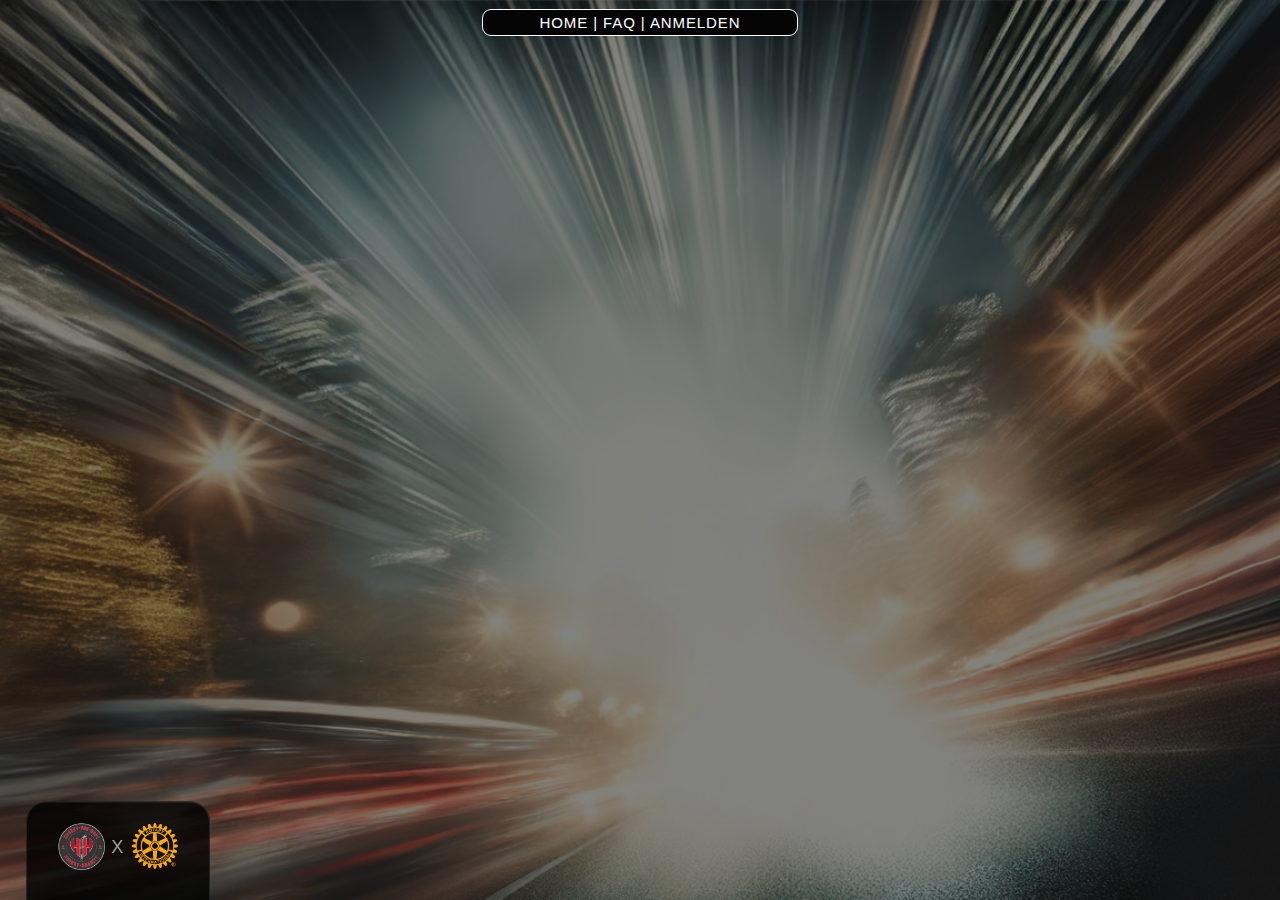
==== datenschutz.html @ 4a98367e "Website" ====
<!DOCTYPE html>
<html>
  <head>
    <meta charset="utf-8" />
    <meta name="viewport" content="width=device-width, initial-scale=1.0" />
    <title>GloryBizarre</title>
    <link rel="stylesheet" href="style.css" />
    <script src="/js/jquery.js" type="text/javascript"></script>
  </head>

  <body class="subpage">
    <div id="nav">
      <div class="mobileburger">≡</div>
      <div class="nav-items">
        <a href="/index.html">Home</a>
        |
        <a href="#faq">FAQ</a>
        |
        <a href="#anmeldung">Anmelden</a>
      </div>
    </div>
    <a href="/index.html">
      <nav>
        <img src="./assets/h4h.png" alt="Hockey for Hope Logo" />X
        <img src="./assets/rotary.png" alt="Rotary Logo" />
      </nav>
    </a>
    <section id="content">
      <div id="header-slider" class="full-width">
        <div
          class="slider-item"
          style="background-image: url('./assets/Background-1.jpg')"
        >
          <div class="overlay"></div>
          <div class="header-wrapper">
            <h2 style="height: 80svh">Datenschutz<span>Deine Daten</span></h2>
          </div>
        </div>
      </div>
      <div>
        <div
          class="inner-content"
          style="min-height: 100svh; padding-top: 15svh"
        >
          <h2 style="hyphens: auto; width: 100%">Datenschutz</h2>
          <h3>Allgemeine Hinweise</h3>
          <p>
            Die folgenden Hinweise geben einen einfachen &Uuml;berblick
            dar&uuml;ber, was mit Ihren personenbezogenen Daten passiert, wenn
            Sie diese Website besuchen. Personenbezogene Daten sind alle Daten,
            mit denen Sie pers&ouml;nlich identifiziert werden k&ouml;nnen.
            Ausf&uuml;hrliche Informationen zum Thema Datenschutz entnehmen Sie
            unserer unter diesem Text aufgef&uuml;hrten
            Datenschutzerkl&auml;rung.
          </p>
          <h3>Datenerfassung auf dieser Website</h3>
          <h4>
            Wer ist verantwortlich f&uuml;r die Datenerfassung auf dieser
            Website?
          </h4>
          <p>
            Die Datenverarbeitung auf dieser Website erfolgt durch den
            Websitebetreiber. Dessen Kontaktdaten k&ouml;nnen Sie dem Abschnitt
            &bdquo;Hinweis zur Verantwortlichen Stelle&ldquo; in dieser
            Datenschutzerkl&auml;rung entnehmen.
          </p>
          <h4>Wie erfassen wir Ihre Daten?</h4>
          <p>
            Ihre Daten werden zum einen dadurch erhoben, dass Sie uns diese
            mitteilen. Hierbei kann es sich z.&nbsp;B. um Daten handeln, die Sie
            in ein Kontaktformular eingeben.
          </p>
          <p>
            Andere Daten werden automatisch oder nach Ihrer Einwilligung beim
            Besuch der Website durch unsere IT-Systeme erfasst. Das sind vor
            allem technische Daten (z.&nbsp;B. Internetbrowser, Betriebssystem
            oder Uhrzeit des Seitenaufrufs). Die Erfassung dieser Daten erfolgt
            automatisch, sobald Sie diese Website betreten.
          </p>
          <h4>Wof&uuml;r nutzen wir Ihre Daten?</h4>
          <p>
            Ein Teil der Daten wird erhoben, um eine fehlerfreie Bereitstellung
            der Website zu gew&auml;hrleisten. Andere Daten k&ouml;nnen zur
            Analyse Ihres Nutzerverhaltens verwendet werden.
          </p>
          <h4>Welche Rechte haben Sie bez&uuml;glich Ihrer Daten?</h4>
          <p>
            Sie haben jederzeit das Recht, unentgeltlich Auskunft &uuml;ber
            Herkunft, Empf&auml;nger und Zweck Ihrer gespeicherten
            personenbezogenen Daten zu erhalten. Sie haben au&szlig;erdem ein
            Recht, die Berichtigung oder L&ouml;schung dieser Daten zu
            verlangen. Wenn Sie eine Einwilligung zur Datenverarbeitung erteilt
            haben, k&ouml;nnen Sie diese Einwilligung jederzeit f&uuml;r die
            Zukunft widerrufen. Au&szlig;erdem haben Sie das Recht, unter
            bestimmten Umst&auml;nden die Einschr&auml;nkung der Verarbeitung
            Ihrer personenbezogenen Daten zu verlangen. Des Weiteren steht Ihnen
            ein Beschwerderecht bei der zust&auml;ndigen Aufsichtsbeh&ouml;rde
            zu.
          </p>
          <p>
            Hierzu sowie zu weiteren Fragen zum Thema Datenschutz k&ouml;nnen
            Sie sich jederzeit an uns wenden.
          </p>
          <h3>2. Hosting</h3>
          <p>Wir hosten die Inhalte unserer Website bei folgendem Anbieter:</p>
          <h3>DomainFactory</h3>
          <p>
            Anbieter ist die DomainFactory GmbH, c/o WeWork, Neuturmstra&szlig;e
            5, 80331 M&uuml;nchen (nachfolgend DomainFactory). Wenn Sie unsere
            Website besuchen, erfasst DomainFactory verschiedene Logfiles
            inklusive Ihrer IP-Adressen.
          </p>
          <p>
            Details entnehmen Sie der Datenschutzerkl&auml;rung von
            DomainFactory:
            <a
              href="https://www.df.eu/de/datenschutz/"
              target="_blank"
              rel="noopener noreferrer"
              >https://www.df.eu/de/datenschutz/</a
            >.
          </p>
          <p>
            Die Verwendung von DomainFactory erfolgt auf Grundlage von Art. 6
            Abs. 1 lit. f DSGVO. Wir haben ein berechtigtes Interesse an einer
            m&ouml;glichst zuverl&auml;ssigen Darstellung unserer Website.
            Sofern eine entsprechende Einwilligung abgefragt wurde, erfolgt die
            Verarbeitung ausschlie&szlig;lich auf Grundlage von Art. 6 Abs. 1
            lit. a DSGVO und &sect; 25 Abs. 1 TTDSG, soweit die Einwilligung die
            Speicherung von Cookies oder den Zugriff auf Informationen im
            Endger&auml;t des Nutzers (z.&nbsp;B. f&uuml;r
            Device-Fingerprinting) im Sinne des TTDSG umfasst. Die Einwilligung
            ist jederzeit widerrufbar.
          </p>

          <h4>Auftragsverarbeitung</h4>
          <p>
            Wir haben einen Vertrag &uuml;ber Auftragsverarbeitung (AVV) zur
            Nutzung des oben genannten Dienstes geschlossen. Hierbei handelt es
            sich um einen datenschutzrechtlich vorgeschriebenen Vertrag, der
            gew&auml;hrleistet, dass dieser die personenbezogenen Daten unserer
            Websitebesucher nur nach unseren Weisungen und unter Einhaltung der
            DSGVO verarbeitet.
          </p>
          <h3>3. Allgemeine Hinweise und Pflicht&shy;informationen</h3>
          <h3>Datenschutz</h3>
          <p>
            Die Betreiber dieser Seiten nehmen den Schutz Ihrer
            pers&ouml;nlichen Daten sehr ernst. Wir behandeln Ihre
            personenbezogenen Daten vertraulich und entsprechend den
            gesetzlichen Datenschutzvorschriften sowie dieser
            Datenschutzerkl&auml;rung.
          </p>
          <p>
            Wenn Sie diese Website benutzen, werden verschiedene
            personenbezogene Daten erhoben. Personenbezogene Daten sind Daten,
            mit denen Sie pers&ouml;nlich identifiziert werden k&ouml;nnen. Die
            vorliegende Datenschutzerkl&auml;rung erl&auml;utert, welche Daten
            wir erheben und wof&uuml;r wir sie nutzen. Sie erl&auml;utert auch,
            wie und zu welchem Zweck das geschieht.
          </p>
          <p>
            Wir weisen darauf hin, dass die Daten&uuml;bertragung im Internet
            (z.&nbsp;B. bei der Kommunikation per E-Mail) Sicherheitsl&uuml;cken
            aufweisen kann. Ein l&uuml;ckenloser Schutz der Daten vor dem
            Zugriff durch Dritte ist nicht m&ouml;glich.
          </p>
          <h3>Hinweis zur verantwortlichen Stelle</h3>
          <p>
            Die verantwortliche Stelle f&uuml;r die Datenverarbeitung auf dieser
            Website ist:
          </p>
          <p>
            Andreas Suldinger<br />
            M&uuml;hlstra&szlig;e 29a<br />
            82496 Oberau
          </p>

          <p>
            Telefon: +49 163 6517137<br />
            E-Mail: contact@glory-bizarre.eu
          </p>
          <p>
            Verantwortliche Stelle ist die nat&uuml;rliche oder juristische
            Person, die allein oder gemeinsam mit anderen &uuml;ber die Zwecke
            und Mittel der Verarbeitung von personenbezogenen Daten (z.&nbsp;B.
            Namen, E-Mail-Adressen o. &Auml;.) entscheidet.
          </p>

          <h3>Speicherdauer</h3>
          <p>
            Soweit innerhalb dieser Datenschutzerkl&auml;rung keine speziellere
            Speicherdauer genannt wurde, verbleiben Ihre personenbezogenen Daten
            bei uns, bis der Zweck f&uuml;r die Datenverarbeitung entf&auml;llt.
            Wenn Sie ein berechtigtes L&ouml;schersuchen geltend machen oder
            eine Einwilligung zur Datenverarbeitung widerrufen, werden Ihre
            Daten gel&ouml;scht, sofern wir keine anderen rechtlich
            zul&auml;ssigen Gr&uuml;nde f&uuml;r die Speicherung Ihrer
            personenbezogenen Daten haben (z.&nbsp;B. steuer- oder
            handelsrechtliche Aufbewahrungsfristen); im letztgenannten Fall
            erfolgt die L&ouml;schung nach Fortfall dieser Gr&uuml;nde.
          </p>
          <h3>
            Allgemeine Hinweise zu den Rechtsgrundlagen der Datenverarbeitung
            auf dieser Website
          </h3>
          <p>
            Sofern Sie in die Datenverarbeitung eingewilligt haben, verarbeiten
            wir Ihre personenbezogenen Daten auf Grundlage von Art. 6 Abs. 1
            lit. a DSGVO bzw. Art. 9 Abs. 2 lit. a DSGVO, sofern besondere
            Datenkategorien nach Art. 9 Abs. 1 DSGVO verarbeitet werden. Im
            Falle einer ausdr&uuml;cklichen Einwilligung in die &Uuml;bertragung
            personenbezogener Daten in Drittstaaten erfolgt die
            Datenverarbeitung au&szlig;erdem auf Grundlage von Art. 49 Abs. 1
            lit. a DSGVO. Sofern Sie in die Speicherung von Cookies oder in den
            Zugriff auf Informationen in Ihr Endger&auml;t (z.&nbsp;B. via
            Device-Fingerprinting) eingewilligt haben, erfolgt die
            Datenverarbeitung zus&auml;tzlich auf Grundlage von &sect; 25 Abs. 1
            TTDSG. Die Einwilligung ist jederzeit widerrufbar. Sind Ihre Daten
            zur Vertragserf&uuml;llung oder zur Durchf&uuml;hrung
            vorvertraglicher Ma&szlig;nahmen erforderlich, verarbeiten wir Ihre
            Daten auf Grundlage des Art. 6 Abs. 1 lit. b DSGVO. Des Weiteren
            verarbeiten wir Ihre Daten, sofern diese zur Erf&uuml;llung einer
            rechtlichen Verpflichtung erforderlich sind auf Grundlage von Art. 6
            Abs. 1 lit. c DSGVO. Die Datenverarbeitung kann ferner auf Grundlage
            unseres berechtigten Interesses nach Art. 6 Abs. 1 lit. f DSGVO
            erfolgen. &Uuml;ber die jeweils im Einzelfall einschl&auml;gigen
            Rechtsgrundlagen wird in den folgenden Abs&auml;tzen dieser
            Datenschutzerkl&auml;rung informiert.
          </p>
          <h3>Empfänger von personenbezogenen Daten</h3>
          <p>
            Im Rahmen unserer Gesch&auml;ftst&auml;tigkeit arbeiten wir mit
            verschiedenen externen Stellen zusammen. Dabei ist teilweise auch
            eine &Uuml;bermittlung von personenbezogenen Daten an diese externen
            Stellen erforderlich. Wir geben personenbezogene Daten nur dann an
            externe Stellen weiter, wenn dies im Rahmen einer
            Vertragserf&uuml;llung erforderlich ist, wenn wir gesetzlich hierzu
            verpflichtet sind (z.&nbsp;B. Weitergabe von Daten an
            Steuerbeh&ouml;rden), wenn wir ein berechtigtes Interesse nach Art.
            6 Abs. 1 lit. f DSGVO an der Weitergabe haben oder wenn eine
            sonstige Rechtsgrundlage die Datenweitergabe erlaubt. Beim Einsatz
            von Auftragsverarbeitern geben wir personenbezogene Daten unserer
            Kunden nur auf Grundlage eines g&uuml;ltigen Vertrags &uuml;ber
            Auftragsverarbeitung weiter. Im Falle einer gemeinsamen Verarbeitung
            wird ein Vertrag &uuml;ber gemeinsame Verarbeitung geschlossen.
          </p>
          <h3>Widerruf Ihrer Einwilligung zur Datenverarbeitung</h3>
          <p>
            Viele Datenverarbeitungsvorg&auml;nge sind nur mit Ihrer
            ausdr&uuml;cklichen Einwilligung m&ouml;glich. Sie k&ouml;nnen eine
            bereits erteilte Einwilligung jederzeit widerrufen. Die
            Rechtm&auml;&szlig;igkeit der bis zum Widerruf erfolgten
            Datenverarbeitung bleibt vom Widerruf unber&uuml;hrt.
          </p>
          <h3>
            Widerspruchsrecht gegen die Datenerhebung in besonderen F&auml;llen
            sowie gegen Direktwerbung (Art. 21 DSGVO)
          </h3>
          <p>
            WENN DIE DATENVERARBEITUNG AUF GRUNDLAGE VON ART. 6 ABS. 1 LIT. E
            ODER F DSGVO ERFOLGT, HABEN SIE JEDERZEIT DAS RECHT, AUS
            GR&Uuml;NDEN, DIE SICH AUS IHRER BESONDEREN SITUATION ERGEBEN, GEGEN
            DIE VERARBEITUNG IHRER PERSONENBEZOGENEN DATEN WIDERSPRUCH
            EINZULEGEN; DIES GILT AUCH F&Uuml;R EIN AUF DIESE BESTIMMUNGEN
            GEST&Uuml;TZTES PROFILING. DIE JEWEILIGE RECHTSGRUNDLAGE, AUF DENEN
            EINE VERARBEITUNG BERUHT, ENTNEHMEN SIE DIESER
            DATENSCHUTZERKL&Auml;RUNG. WENN SIE WIDERSPRUCH EINLEGEN, WERDEN WIR
            IHRE BETROFFENEN PERSONENBEZOGENEN DATEN NICHT MEHR VERARBEITEN, ES
            SEI DENN, WIR K&Ouml;NNEN ZWINGENDE SCHUTZW&Uuml;RDIGE GR&Uuml;NDE
            F&Uuml;R DIE VERARBEITUNG NACHWEISEN, DIE IHRE INTERESSEN, RECHTE
            UND FREIHEITEN &Uuml;BERWIEGEN ODER DIE VERARBEITUNG DIENT DER
            GELTENDMACHUNG, AUS&Uuml;BUNG ODER VERTEIDIGUNG VON
            RECHTSANSPR&Uuml;CHEN (WIDERSPRUCH NACH ART. 21 ABS. 1 DSGVO).
          </p>
          <p>
            WERDEN IHRE PERSONENBEZOGENEN DATEN VERARBEITET, UM DIREKTWERBUNG ZU
            BETREIBEN, SO HABEN SIE DAS RECHT, JEDERZEIT WIDERSPRUCH GEGEN DIE
            VERARBEITUNG SIE BETREFFENDER PERSONENBEZOGENER DATEN ZUM ZWECKE
            DERARTIGER WERBUNG EINZULEGEN; DIES GILT AUCH F&Uuml;R DAS
            PROFILING, SOWEIT ES MIT SOLCHER DIREKTWERBUNG IN VERBINDUNG STEHT.
            WENN SIE WIDERSPRECHEN, WERDEN IHRE PERSONENBEZOGENEN DATEN
            ANSCHLIESSEND NICHT MEHR ZUM ZWECKE DER DIREKTWERBUNG VERWENDET
            (WIDERSPRUCH NACH ART. 21 ABS. 2 DSGVO).
          </p>
          <h3>
            Beschwerde&shy;recht bei der zust&auml;ndigen
            Aufsichts&shy;beh&ouml;rde
          </h3>
          <p>
            Im Falle von Verst&ouml;&szlig;en gegen die DSGVO steht den
            Betroffenen ein Beschwerderecht bei einer Aufsichtsbeh&ouml;rde,
            insbesondere in dem Mitgliedstaat ihres gew&ouml;hnlichen
            Aufenthalts, ihres Arbeitsplatzes oder des Orts des
            mutma&szlig;lichen Versto&szlig;es zu. Das Beschwerderecht besteht
            unbeschadet anderweitiger verwaltungsrechtlicher oder gerichtlicher
            Rechtsbehelfe.
          </p>
          <h3>Recht auf Daten&shy;&uuml;bertrag&shy;barkeit</h3>
          <p>
            Sie haben das Recht, Daten, die wir auf Grundlage Ihrer Einwilligung
            oder in Erf&uuml;llung eines Vertrags automatisiert verarbeiten, an
            sich oder an einen Dritten in einem g&auml;ngigen, maschinenlesbaren
            Format aush&auml;ndigen zu lassen. Sofern Sie die direkte
            &Uuml;bertragung der Daten an einen anderen Verantwortlichen
            verlangen, erfolgt dies nur, soweit es technisch machbar ist.
          </p>
          <h3>Auskunft, Berichtigung und L&ouml;schung</h3>
          <p>
            Sie haben im Rahmen der geltenden gesetzlichen Bestimmungen
            jederzeit das Recht auf unentgeltliche Auskunft &uuml;ber Ihre
            gespeicherten personenbezogenen Daten, deren Herkunft und
            Empf&auml;nger und den Zweck der Datenverarbeitung und ggf. ein
            Recht auf Berichtigung oder L&ouml;schung dieser Daten. Hierzu sowie
            zu weiteren Fragen zum Thema personenbezogene Daten k&ouml;nnen Sie
            sich jederzeit an uns wenden.
          </p>
          <h3>Recht auf Einschr&auml;nkung der Verarbeitung</h3>
          <p>
            Sie haben das Recht, die Einschr&auml;nkung der Verarbeitung Ihrer
            personenbezogenen Daten zu verlangen. Hierzu k&ouml;nnen Sie sich
            jederzeit an uns wenden. Das Recht auf Einschr&auml;nkung der
            Verarbeitung besteht in folgenden F&auml;llen:
          </p>

          <p>
            Wenn Sie die Richtigkeit Ihrer bei uns gespeicherten
            personenbezogenen Daten bestreiten, ben&ouml;tigen wir in der Regel
            Zeit, um dies zu &uuml;berpr&uuml;fen. F&uuml;r die Dauer der
            Pr&uuml;fung haben Sie das Recht, die Einschr&auml;nkung der
            Verarbeitung Ihrer personenbezogenen Daten zu verlangen.
          </p>
          <p>
            Wenn die Verarbeitung Ihrer personenbezogenen Daten
            unrechtm&auml;&szlig;ig geschah/geschieht, k&ouml;nnen Sie statt der
            L&ouml;schung die Einschr&auml;nkung der Datenverarbeitung
            verlangen.
          </p>
          <p>
            Wenn wir Ihre personenbezogenen Daten nicht mehr ben&ouml;tigen, Sie
            sie jedoch zur Aus&uuml;bung, Verteidigung oder Geltendmachung von
            Rechtsanspr&uuml;chen ben&ouml;tigen, haben Sie das Recht, statt der
            L&ouml;schung die Einschr&auml;nkung der Verarbeitung Ihrer
            personenbezogenen Daten zu verlangen.
          </p>
          <p>
            Wenn Sie einen Widerspruch nach Art. 21 Abs. 1 DSGVO eingelegt
            haben, muss eine Abw&auml;gung zwischen Ihren und unseren Interessen
            vorgenommen werden. Solange noch nicht feststeht, wessen Interessen
            &uuml;berwiegen, haben Sie das Recht, die Einschr&auml;nkung der
            Verarbeitung Ihrer personenbezogenen Daten zu verlangen.
          </p>

          <p>
            Wenn Sie die Verarbeitung Ihrer personenbezogenen Daten
            eingeschr&auml;nkt haben, d&uuml;rfen diese Daten &ndash; von ihrer
            Speicherung abgesehen &ndash; nur mit Ihrer Einwilligung oder zur
            Geltendmachung, Aus&uuml;bung oder Verteidigung von
            Rechtsanspr&uuml;chen oder zum Schutz der Rechte einer anderen
            nat&uuml;rlichen oder juristischen Person oder aus Gr&uuml;nden
            eines wichtigen &ouml;ffentlichen Interesses der Europ&auml;ischen
            Union oder eines Mitgliedstaats verarbeitet werden.
          </p>
          <h3>SSL- bzw. TLS-Verschl&uuml;sselung</h3>
          <p>
            Diese Seite nutzt aus Sicherheitsgr&uuml;nden und zum Schutz der
            &Uuml;bertragung vertraulicher Inhalte, wie zum Beispiel
            Bestellungen oder Anfragen, die Sie an uns als Seitenbetreiber
            senden, eine SSL- bzw. TLS-Verschl&uuml;sselung. Eine
            verschl&uuml;sselte Verbindung erkennen Sie daran, dass die
            Adresszeile des Browsers von &bdquo;http://&ldquo; auf
            &bdquo;https://&ldquo; wechselt und an dem Schloss-Symbol in Ihrer
            Browserzeile.
          </p>
          <p>
            Wenn die SSL- bzw. TLS-Verschl&uuml;sselung aktiviert ist,
            k&ouml;nnen die Daten, die Sie an uns &uuml;bermitteln, nicht von
            Dritten mitgelesen werden.
          </p>
          <h3>4. Plugins und Tools</h3>
          <h3>YouTube</h3>
          <p>
            Diese Website bindet Videos der Website YouTube ein. Betreiber der
            Website ist die Google Ireland Limited (&bdquo;Google&ldquo;),
            Gordon House, Barrow Street, Dublin 4, Irland.
          </p>
          <p>
            Wenn Sie eine unserer Webseiten besuchen, auf denen YouTube
            eingebunden ist, wird eine Verbindung zu den Servern von YouTube
            hergestellt. Dabei wird dem YouTube-Server mitgeteilt, welche
            unserer Seiten Sie besucht haben.
          </p>
          <p>
            Des Weiteren kann YouTube verschiedene Cookies auf Ihrem
            Endger&auml;t speichern oder vergleichbare Technologien zur
            Wiedererkennung verwenden (z.&nbsp;B. Device-Fingerprinting). Auf
            diese Weise kann YouTube Informationen &uuml;ber Besucher dieser
            Website erhalten. Diese Informationen werden u.&nbsp;a. verwendet,
            um Videostatistiken zu erfassen, die Anwenderfreundlichkeit zu
            verbessern und Betrugsversuchen vorzubeugen.
          </p>
          <p>
            Wenn Sie in Ihrem YouTube-Account eingeloggt sind, erm&ouml;glichen
            Sie YouTube, Ihr Surfverhalten direkt Ihrem pers&ouml;nlichen Profil
            zuzuordnen. Dies k&ouml;nnen Sie verhindern, indem Sie sich aus
            Ihrem YouTube-Account ausloggen.
          </p>
          <p>
            Die Nutzung von YouTube erfolgt im Interesse einer ansprechenden
            Darstellung unserer Online-Angebote. Dies stellt ein berechtigtes
            Interesse im Sinne von Art. 6 Abs. 1 lit. f DSGVO dar. Sofern eine
            entsprechende Einwilligung abgefragt wurde, erfolgt die Verarbeitung
            ausschlie&szlig;lich auf Grundlage von Art. 6 Abs. 1 lit. a DSGVO
            und &sect; 25 Abs. 1 TTDSG, soweit die Einwilligung die Speicherung
            von Cookies oder den Zugriff auf Informationen im Endger&auml;t des
            Nutzers (z.&nbsp;B. Device-Fingerprinting) im Sinne des TTDSG
            umfasst. Die Einwilligung ist jederzeit widerrufbar.
          </p>
          <p>
            Weitere Informationen zum Umgang mit Nutzerdaten finden Sie in der
            Datenschutzerkl&auml;rung von YouTube unter:
            <a
              href="https://policies.google.com/privacy?hl=de"
              target="_blank"
              rel="noopener noreferrer"
              >https://policies.google.com/privacy?hl=de</a
            >.
          </p>
          <p>
            Das Unternehmen verf&uuml;gt &uuml;ber eine Zertifizierung nach dem
            &bdquo;EU-US Data Privacy Framework&ldquo; (DPF). Der DPF ist ein
            &Uuml;bereinkommen zwischen der Europ&auml;ischen Union und den USA,
            der die Einhaltung europ&auml;ischer Datenschutzstandards bei
            Datenverarbeitungen in den USA gew&auml;hrleisten soll. Jedes nach
            dem DPF zertifizierte Unternehmen verpflichtet sich, diese
            Datenschutzstandards einzuhalten. Weitere Informationen hierzu
            erhalten Sie vom Anbieter unter folgendem Link:
            <a
              href="https://www.dataprivacyframework.gov/s/participant-search/participant-detail?contact=true&id=a2zt000000001L5AAI&status=Active"
              target="_blank"
              rel="noopener noreferrer"
              >https://www.dataprivacyframework.gov/s/participant-search/participant-detail?contact=true&id=a2zt000000001L5AAI&status=Active</a
            >
          </p>
          <p>
            Quelle:
            <a href="https://www.e-recht24.de">https://www.e-recht24.de</a>
          </p>
        </div>
      </div>
      <footer>
        <div class="footer-grid">
          <div>
            <div
              class="social-media"
              style="
                filter: invert(1);
                width: 200px;
                display: grid;
                grid-template-columns: 40px 40px;
                grid-gap: 20px;
                margin: auto;
                margin-bottom: 2rem;
                align-items: center;
              "
            >
              <div class="instagram">
                <a
                  href="https://www.instagram.com/glory_bizarre/"
                  target="_blank"
                  ><img src="/socials/insta.png"
                /></a>
              </div>
              <div class="facebook">
                <a
                  href="https://www.facebook.com/andrew.clark.5036459"
                  target="_blank"
                  ><img src="/socials/facebook.png"
                /></a>
              </div>
            </div>
          </div>
          <div>
            <strong>Buron Blade Night</strong><br />
            15.09.2024 <br />87600 Kaufbeuren
          </div>
        </div>
        <div>
          <a href="/impressum.html">Impressum</a> |
          <a href="/datenschutz.html">Datenschutz</a><br />
          <p style="margin: 1rem auto; font-size: 12px">
            @2024 copyright by Hockey for Hope | design & development by
            <a href="https://www.impredia.de">Impredia Werbeagentur</a>
          </p>
        </div>
      </footer>
    </section>
  </body>

  <script src="/js/functions.js" type="text/javascript"></script>
</html>
---- style.css ----
html {
    background-color: #050505;
}

body {
    background-color: #050505;
    margin: 0;
    font-family: Arial, Helvetica, sans-serif;
    color: white;
    letter-spacing: .1svh;
    font-size: 1.1em;
    animation: pageload .5s .25s ease;
    overflow: hidden;
}

@keyframes pageload {
    0% {
        opacity: 0;
    }

    100% {
        opacity: 1;
    }
}

#cookie-banner {
    display: block;
    position: fixed;
    bottom: 4svh;
    width: calc(100svw - 8svh - 2rem);
    max-width: 500px;
    left: 50%;
    transform: translateX(-50%);
    z-index: 999999;
    background-color: #050505;
    padding: 1rem;
    border-radius: 1rem;
    text-align: center;
}

#cookie-banner p {
    font-size: 13px;
}

img {
    width: 100%;
}

#nav {
    position: fixed;
    top: 1svh;
    height: 25px;
    border: solid thin white;
    background-color: #050505;
    border-radius: 1svh;
    z-index: 99999;
    width: auto;
    transform: translateX(-50%);
    left: 50%;
    padding: 0 2rem;
    text-align: center;
    display: flex;
    justify-content: center;
    align-items: center;
    font-size: 15px;
    text-transform: uppercase;
    gap: 1rem;
    min-width: 250px;
    word-wrap: normal;
}

#nav a {
    flex-shrink: 0;
}

body::before {
    content: "";
    width: 100%;
    height: 100%;
    position: fixed;
    top: 0;
    left: 0;
    background-color: #050505;
    background-image: url(/assets/texture.jpg);
    background-size: cover;
    background-attachment: fixed;
    z-index: 10;
    display: block;
    mix-blend-mode: multiply;
    pointer-events: none;
    opacity: .2;
}

nav {
    border: solid 1px rgba(255, 255, 255, .1);
    padding-top: 1rem;
    position: fixed;
    bottom: 0px;
    left: 4svh;
    display: grid;
    grid-template-columns: 36px 20px 36px;
    z-index: 20;
    justify-content: center;
    text-align: center;
    align-items: top;
    line-height: 36px;
    font-size: 14px;
    background-color: rgba(0, 0, 0, .8);
    border-radius: 1rem 1rem 0 0;
    width: 140px;
    color: rgba(255, 255, 255, .6);
    height: calc(50px + 2svh);
    cursor: pointer;
}

@media (min-width:999px) {
    nav {
        transform: scale(1.3);
        bottom: 0;
        left: calc(4svh * 1.3);
        height: calc(50px + 2svh);
        transition: transform .25s ease;
    }

    nav:hover {
        transform: scale(1.3);
    }

}

nav img {
    width: 100%;
    height: 100%;
    object-fit: contain;
    object-position: top;
    align-self: self-end;
}

#splash {
    position: fixed;
    width: 100svw;
    height: 100svh;
    display: flex;
    flex-direction: column;
    align-items: center;
    justify-content: center;
    background-color: #050505;
    outline: solid 1px rgba(255, 255, 255, .4);
    outline-offset: -2svh;
    top: 0;
    left: 0;
    z-index: 99;
    pointer-events: none;
}

#splash.removeSplash .img-wrapper {
    animation: endSplash .5s ease-in-out forwards;
}

#splash .img-wrapper {
    width: 220px;
    display: grid;
    grid-template-columns: 100px 20px 100px;
    align-items: center;
    text-align: center;
    margin-bottom: 20px;
}

#splash .img-wrapper img {
    width: 100%;
}

#splash.removeSplash {
    animation: removeColor 1s forwards ease-in-out;
}

#splash-clock-wrapper {
    color: #fff;
    width: 50px;
    height: 50px;
    border-radius: 25px;
    background-color: #050505;
    position: relative;
    opacity: .5;
}

.splash-clock-counter {
    position: relative;
    width: 100%;
    height: 100%;
    background-color: #050505;
    z-index: 1;
    display: flex;
    justify-content: center;
    align-items: center;
    border-radius: 50%;
    font-family: Arial, Helvetica, sans-serif;
    font-weight: 100;
    font-size: .9em;
    letter-spacing: 1.5px;
}

.splash-clock-background {
    background-color: #fff;
    background: conic-gradient(white 0%, white 1%, transparent 1%, transparent);
    width: 100%;
    height: 100%;
    position: absolute;
    z-index: 0;
    top: 0;
    left: 0;
    border-radius: 50%;
    transform: scale(1.2);
}


.endSplash {
    animation: endSplash .5s ease-in-out forwards;
}

#content {
    width: 100svw;
    position: relative;
    height: 100svh;
    overflow-y: auto;
    top: 0;
    background-color: #050505;
}

#content .overlay {
    top: 0;
    left: 0;
    position: absolute;
    width: 100svw;
    height: 100svh;
    z-index: 0;
    background-color: #050505;
    opacity: .5;
    max-width: 100svw !important;
}

#content>div {
    display: flex;
    flex-direction: column;
    justify-content: center;
    align-items: center;
}

#content>div:not(.full-width) {
    max-width: 800px;
    margin: auto;
}

#content .header-wrapper {
    height: 95svh;
    padding-top: 5svh;
    width: 100svw;
    position: relative;
    margin-top: 0;
    top: 0;
    z-index: 1;
}

#header-slider {
    position: relative;
}

.slider-item, .bottom-slider-item {
    background-size: cover;
    background-repeat: no-repeat;
    background-attachment: fixed;
    background-position: center;
}

.bottom-slider-item {
    box-shadow: inset 0 0 120px 120px #050505;
}

a {
    text-decoration: none;
    color: white;
}

.inner-content {
    opacity: 0;
    transform: translateY(-20svh);
    transition: all 1.5s ease;
}

.inner-content.visible {
    transform: translateY(0);
    opacity: 1;
}

button {
    background-color: white;
    text-transform: uppercase;
    font-size: 15px;
    font-weight: 100;
    letter-spacing: 2px;
    color: #222;
    padding: 1rem 2rem;
    border-radius: .75rem;
    margin: auto;
    border: none;
    min-width: 200px;
    display: block;
    cursor: pointer;
    text-decoration: none;
    transition: all .25s ease;
}

button:hover {
    transform: scale(1.1);
}

.promo-kit-wrap button:hover {
    transform: scale(1);
}

#content .header-wrapper img {
    height: 100svh;
    max-height: 90svh;
    position: absolute;
    top: 10svh;
    left: 0;
    width: 100svw;
    object-position: bottom center;
    object-fit: contain;
    z-index: 1;
    pointer-events: none;
    transition: transform .05s ease;
}

#content * {
    max-width: 100svw;
}

h2 {
    font-size: clamp(25px, 7svh, 90px);
    line-height: 1;
    letter-spacing: 0;
    font-weight: 900;
    position: relative;
    text-transform: uppercase;
    z-index: 0;
    text-align: center;
    margin: 2rem auto;
    max-width: 1200px !important;
    width: 80% !important;
}

h3, h4, h5, h6 {
    margin: 2rem auto;
    max-width: 1200px !important;
    width: 80% !important;
}

.header-wrapper h2 {
    font-size: clamp(25px, 7svh, 90px);
    opacity: 0;
    letter-spacing: .5svw;
    line-height: 1;
    display: flex;
    flex-direction: column;
    justify-content: center;
    align-items: center;
    margin: 1rem auto 1rem auto;
}

.display-content .header-wrapper h2 {
    animation: starting 1s .5s ease-in-out forwards;
}

.subpage .header-wrapper h2 {
    animation: starting 1s 0s ease-in-out forwards;
}

.header-wrapper h2 span {
    font-weight: 100;
    letter-spacing: 2svw;
    text-transform: uppercase;
    font-size: 20px;
    display: block;
}

.slider-item {
    width: 100svw;
    height: 100svh;
    position: relative;
}

.event-ticker {
    cursor: pointer;
    z-index: 9;
    position: absolute;
    bottom: 4svh;
    right: 4svh;
    border: dashed 1px white;
    width: 80px;
    height: 80px;
    border-radius: 50%;
    display: flex;
    flex-direction: column;
    justify-content: center;
    align-items: center;
    animation: timerRotate 10s linear infinite;
}

.event-header {
    font-size: 20px;
    height: 0;
    line-height: 1;
    font-weight: 100;
    text-transform: uppercase;
    opacity: 1;
    position: absolute;
    transform-origin: top right;
    transform: rotate(-90deg) translatex(100%);
    bottom: calc(4svh + 100px);
    z-index: 8;
    text-shadow: 1px 1px 1px black, 1px 1px 2px black, -1px -1px 1px black, -1px -1px 2px black, 0px 0px 3px black, 0px 0px 5px black;
    right: calc(4svh + 55px);
}

.event-header span {
    display: block;
    font-size: 12px;
}

.event-time-wrap {
    display: flex;
    flex-direction: column;
    justify-content: center;
    align-items: center;
    animation: timerCounterRotate 10s linear infinite;
}

.event-ticker .day {
    font-size: 1.3em;
    font-weight: 100;
    line-height: .9;
    margin: 0;
    padding: 0;
}

.event-ticker .month {
    font-size: 1.2em;
    font-weight: 900;
    line-height: .9;
    margin: 0;
    padding: 0;
}

.event-name {
    font-weight: 300;
    letter-spacing: 0px;
    font-size: 1em;
    line-height: 1.1;
    display: none;
    text-align: center;
    transition: all .25s ease;
}

.event-ticker:hover span {
    display: none;
}

.event-ticker:hover span.event-name {
    display: block !important;
    font-weight: 900;
    font-size: .9em;
    line-height: .9;
}

#content>div:not(.overlay) {
    position: relative;
    z-index: 15;
}

.promo-kit-wrap {
    display: grid;
    grid-template-columns: 1fr 1fr 1fr;
    grid-gap: 1rem;
    margin: 2rem auto 4rem auto;
    max-width: 900px !important;
    width: 90%;
    min-width: 300px;
}

.promo-kit-wrap>div {
    width: calc(100% - 2rem);
    min-height: 100px;
    background-color: #222;
    border-radius: .5rem;
    display: flex;
    text-align: center;
    justify-content: center;
    align-items: center;
    cursor: pointer;
    padding: 1rem;
    opacity: .7;
    transition: all .2s ease;
}

.promo-kit-wrap p {
    font-size: 15px;
    line-height: 1.5;
}

.promo-kit-wrap>div:hover {
    transform: scale(1.03);
    opacity: .9;
}

video {
    max-height: 40svh;
    width: 80svw;
    aspect-ratio: 21/9;
    object-fit: cover;
    border-radius: 1rem;
    margin: 3rem auto;
    display: block;
}

p:not(.promo-kit-wrap p) {
    margin: 1rem auto;
    max-width: 900px !important;
    width: 80% !important;
    font-size: 15px;
    line-height: 1.5;
}

footer {
    padding: 1rem 0 4rem 0;
    width: 100%;
    background-color: #222;
    text-align: center;
}

footer a {
    text-decoration: underline;
}

.footer-grid {
    display: grid;
    grid-template-columns: 1fr 1fr;
    justify-items: center;
    padding: 3rem 1rem;
    margin: 1rem auto;
    align-items: center;
}

details {
    max-width: 900px;
    width: 80%;
    margin: 1rem auto;
    font-size: 15px;
    background-color: #222;
    padding: 1rem;
    border-radius: .5rem;
}

summary {
    font-size: 18px;
    font-weight: 900;
}

details p:not(.promo-kit-wrap p) {
    width: 100% !important;
    font-size: 14px !important;
}

@media (max-width:799px) {
    .footer-grid {
        grid-template-columns: 1fr;
    }
}

@keyframes endSplash {
    0% {
        opacity: .4;
    }

    100% {
        opacity: 0;
    }
}

@keyframes removeColor {
    0% {
        background-color: #050505;
    }

    100% {
        background-color: #05050500;
    }
}

@keyframes timerRotate {
    0% {
        transform: rotate(0deg);
    }

    100% {
        transform: rotate(360deg);
    }
}

@keyframes timerCounterRotate {
    0% {
        transform: rotate(0deg);
    }

    100% {
        transform: rotate(-360deg);
    }
}

@keyframes starting {
    0% {
        opacity: 0;
    }

    100% {
        opacity: 1;
    }
}

.mobileburger {
    display: none;
}

@media (max-width:699px) {
    .promo-kit-wrap {
        display: grid;
        grid-template-columns: 1fr;
        grid-gap: 1rem;
        margin: 2rem auto 4rem auto;
        max-width: 900px !important;
        width: 80%;
        min-width: 300px;
    }
}

@media (orientation:portrait) {
    .mobileburger {
        display: block;
    }

    .nav-items {
        width: 0 !important;
        opacity: 0 !important;
        overflow: hidden !important;
        transition: all .2s ease;
    }

    #content .header-wrapper img {
        height: 100svh;
        max-height: 70svh;
        top: 30svh;
        object-fit: cover;
    }

    .header-wrapper h2 {
        margin: 4rem auto 1rem auto;
    }

    .event-header {
        bottom: calc(4svh + 30px);
        right: calc(3svh + 40px);
        transform: rotate(-90deg) translatex(100%) scale(.8);
    }

    .event-ticker {
        right: 2svh;
        bottom: 2svh;
    }

    .nav-items {
        display: flex;
        gap: .75rem;
        flex-wrap: nowrap;
    }

    #nav {
        top: 4svh;
        padding: .5rem 1rem;
        min-width: 20px;
        gap: 0;
        transition: all .2s ease;
    }

    #nav.open {
        min-width: 280px;
        gap: 1rem;
    }

    #nav.open .nav-items {
        width: 100% !important;
        opacity: 1 !important;
    }

    #nav.open .mobileburger {
        display: none;
    }

    @keyframes timerRotate {
        0% {
            transform: scale(.8) rotate(0deg);
        }

        100% {
            transform: scale(.8) rotate(360deg);
        }
    }
}
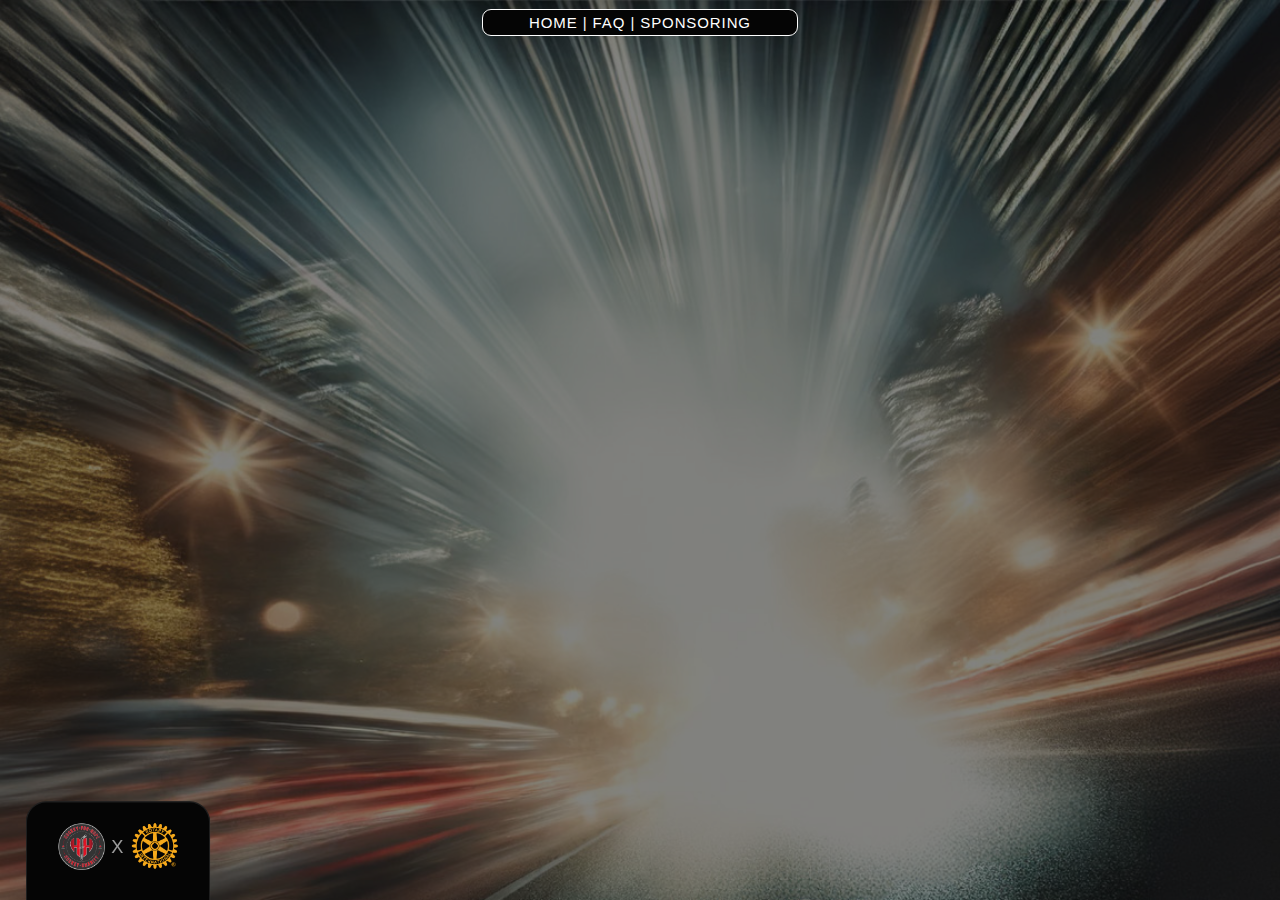
==== commit bbb34821: "bladenight" ====
--- a/datenschutz.html
+++ b/datenschutz.html
@@ -1,459 +1,437 @@
 <!DOCTYPE html>
 <html>
-  <head>
-    <meta charset="utf-8" />
-    <meta name="viewport" content="width=device-width, initial-scale=1.0" />
-    <title>GloryBizarre</title>
-    <link rel="stylesheet" href="style.css" />
-    <script src="/js/jquery.js" type="text/javascript"></script>
-  </head>
-
-  <body class="subpage">
-    <div id="nav">
-      <div class="mobileburger">≡</div>
-      <div class="nav-items">
-        <a href="/index.html">Home</a>
-        |
-        <a href="#faq">FAQ</a>
-        |
-        <a href="#anmeldung">Anmelden</a>
+
+<head>
+  <meta charset="utf-8" />
+  <meta name="viewport" content="width=device-width, initial-scale=1.0" />
+  <title>GloryBizarre</title>
+  <link rel="stylesheet" href="style.css" />
+  <script src="/js/jquery.js" type="text/javascript"></script>
+</head>
+
+<body class="subpage">
+  <div id="nav">
+    <div class="mobileburger">≡</div>
+    <div class="nav-items">
+      <a href="/index.html">Home</a>
+      |
+      <a href="/index.html#faq">FAQ</a>
+      |
+      <a href="/index.html#sponsoring">Sponsoring</a>
+    </div>
+  </div>
+  <a href="/index.html">
+    <nav>
+      <img src="./assets/h4h.png" alt="Hockey for Hope Logo" />X
+      <img src="./assets/rotary.png" alt="Rotary Logo" />
+    </nav>
+  </a>
+  <section id="content">
+    <div id="header-slider" class="full-width">
+      <div class="slider-item" style="background-image: url('./assets/Background-1.jpg')">
+        <div class="overlay"></div>
+        <div class="header-wrapper">
+          <h2 style="height: 80svh">Datenschutz<span>Deine Daten</span></h2>
+        </div>
       </div>
     </div>
-    <a href="/index.html">
-      <nav>
-        <img src="./assets/h4h.png" alt="Hockey for Hope Logo" />X
-        <img src="./assets/rotary.png" alt="Rotary Logo" />
-      </nav>
-    </a>
-    <section id="content">
-      <div id="header-slider" class="full-width">
-        <div
-          class="slider-item"
-          style="background-image: url('./assets/Background-1.jpg')"
-        >
-          <div class="overlay"></div>
-          <div class="header-wrapper">
-            <h2 style="height: 80svh">Datenschutz<span>Deine Daten</span></h2>
-          </div>
-        </div>
+    <div>
+      <div class="inner-content" style="min-height: 100svh; padding-top: 15svh">
+        <h2 style="hyphens: auto; width: 100%">Datenschutz</h2>
+        <h3>Allgemeine Hinweise</h3>
+        <p>
+          Die folgenden Hinweise geben einen einfachen &Uuml;berblick
+          dar&uuml;ber, was mit Ihren personenbezogenen Daten passiert, wenn
+          Sie diese Website besuchen. Personenbezogene Daten sind alle Daten,
+          mit denen Sie pers&ouml;nlich identifiziert werden k&ouml;nnen.
+          Ausf&uuml;hrliche Informationen zum Thema Datenschutz entnehmen Sie
+          unserer unter diesem Text aufgef&uuml;hrten
+          Datenschutzerkl&auml;rung.
+        </p>
+        <h3>Datenerfassung auf dieser Website</h3>
+        <h4>
+          Wer ist verantwortlich f&uuml;r die Datenerfassung auf dieser
+          Website?
+        </h4>
+        <p>
+          Die Datenverarbeitung auf dieser Website erfolgt durch den
+          Websitebetreiber. Dessen Kontaktdaten k&ouml;nnen Sie dem Abschnitt
+          &bdquo;Hinweis zur Verantwortlichen Stelle&ldquo; in dieser
+          Datenschutzerkl&auml;rung entnehmen.
+        </p>
+        <h4>Wie erfassen wir Ihre Daten?</h4>
+        <p>
+          Ihre Daten werden zum einen dadurch erhoben, dass Sie uns diese
+          mitteilen. Hierbei kann es sich z.&nbsp;B. um Daten handeln, die Sie
+          in ein Kontaktformular eingeben.
+        </p>
+        <p>
+          Andere Daten werden automatisch oder nach Ihrer Einwilligung beim
+          Besuch der Website durch unsere IT-Systeme erfasst. Das sind vor
+          allem technische Daten (z.&nbsp;B. Internetbrowser, Betriebssystem
+          oder Uhrzeit des Seitenaufrufs). Die Erfassung dieser Daten erfolgt
+          automatisch, sobald Sie diese Website betreten.
+        </p>
+        <h4>Wof&uuml;r nutzen wir Ihre Daten?</h4>
+        <p>
+          Ein Teil der Daten wird erhoben, um eine fehlerfreie Bereitstellung
+          der Website zu gew&auml;hrleisten. Andere Daten k&ouml;nnen zur
+          Analyse Ihres Nutzerverhaltens verwendet werden.
+        </p>
+        <h4>Welche Rechte haben Sie bez&uuml;glich Ihrer Daten?</h4>
+        <p>
+          Sie haben jederzeit das Recht, unentgeltlich Auskunft &uuml;ber
+          Herkunft, Empf&auml;nger und Zweck Ihrer gespeicherten
+          personenbezogenen Daten zu erhalten. Sie haben au&szlig;erdem ein
+          Recht, die Berichtigung oder L&ouml;schung dieser Daten zu
+          verlangen. Wenn Sie eine Einwilligung zur Datenverarbeitung erteilt
+          haben, k&ouml;nnen Sie diese Einwilligung jederzeit f&uuml;r die
+          Zukunft widerrufen. Au&szlig;erdem haben Sie das Recht, unter
+          bestimmten Umst&auml;nden die Einschr&auml;nkung der Verarbeitung
+          Ihrer personenbezogenen Daten zu verlangen. Des Weiteren steht Ihnen
+          ein Beschwerderecht bei der zust&auml;ndigen Aufsichtsbeh&ouml;rde
+          zu.
+        </p>
+        <p>
+          Hierzu sowie zu weiteren Fragen zum Thema Datenschutz k&ouml;nnen
+          Sie sich jederzeit an uns wenden.
+        </p>
+        <h3>2. Hosting</h3>
+        <p>Wir hosten die Inhalte unserer Website bei folgendem Anbieter:</p>
+        <h3>DomainFactory</h3>
+        <p>
+          Anbieter ist die DomainFactory GmbH, c/o WeWork, Neuturmstra&szlig;e
+          5, 80331 M&uuml;nchen (nachfolgend DomainFactory). Wenn Sie unsere
+          Website besuchen, erfasst DomainFactory verschiedene Logfiles
+          inklusive Ihrer IP-Adressen.
+        </p>
+        <p>
+          Details entnehmen Sie der Datenschutzerkl&auml;rung von
+          DomainFactory:
+          <a href="https://www.df.eu/de/datenschutz/" target="_blank" rel="noopener noreferrer">https://www.df.eu/de/datenschutz/</a>.
+        </p>
+        <p>
+          Die Verwendung von DomainFactory erfolgt auf Grundlage von Art. 6
+          Abs. 1 lit. f DSGVO. Wir haben ein berechtigtes Interesse an einer
+          m&ouml;glichst zuverl&auml;ssigen Darstellung unserer Website.
+          Sofern eine entsprechende Einwilligung abgefragt wurde, erfolgt die
+          Verarbeitung ausschlie&szlig;lich auf Grundlage von Art. 6 Abs. 1
+          lit. a DSGVO und &sect; 25 Abs. 1 TTDSG, soweit die Einwilligung die
+          Speicherung von Cookies oder den Zugriff auf Informationen im
+          Endger&auml;t des Nutzers (z.&nbsp;B. f&uuml;r
+          Device-Fingerprinting) im Sinne des TTDSG umfasst. Die Einwilligung
+          ist jederzeit widerrufbar.
+        </p>
+
+        <h4>Auftragsverarbeitung</h4>
+        <p>
+          Wir haben einen Vertrag &uuml;ber Auftragsverarbeitung (AVV) zur
+          Nutzung des oben genannten Dienstes geschlossen. Hierbei handelt es
+          sich um einen datenschutzrechtlich vorgeschriebenen Vertrag, der
+          gew&auml;hrleistet, dass dieser die personenbezogenen Daten unserer
+          Websitebesucher nur nach unseren Weisungen und unter Einhaltung der
+          DSGVO verarbeitet.
+        </p>
+        <h3>3. Allgemeine Hinweise und Pflicht&shy;informationen</h3>
+        <h3>Datenschutz</h3>
+        <p>
+          Die Betreiber dieser Seiten nehmen den Schutz Ihrer
+          pers&ouml;nlichen Daten sehr ernst. Wir behandeln Ihre
+          personenbezogenen Daten vertraulich und entsprechend den
+          gesetzlichen Datenschutzvorschriften sowie dieser
+          Datenschutzerkl&auml;rung.
+        </p>
+        <p>
+          Wenn Sie diese Website benutzen, werden verschiedene
+          personenbezogene Daten erhoben. Personenbezogene Daten sind Daten,
+          mit denen Sie pers&ouml;nlich identifiziert werden k&ouml;nnen. Die
+          vorliegende Datenschutzerkl&auml;rung erl&auml;utert, welche Daten
+          wir erheben und wof&uuml;r wir sie nutzen. Sie erl&auml;utert auch,
+          wie und zu welchem Zweck das geschieht.
+        </p>
+        <p>
+          Wir weisen darauf hin, dass die Daten&uuml;bertragung im Internet
+          (z.&nbsp;B. bei der Kommunikation per E-Mail) Sicherheitsl&uuml;cken
+          aufweisen kann. Ein l&uuml;ckenloser Schutz der Daten vor dem
+          Zugriff durch Dritte ist nicht m&ouml;glich.
+        </p>
+        <h3>Hinweis zur verantwortlichen Stelle</h3>
+        <p>
+          Die verantwortliche Stelle f&uuml;r die Datenverarbeitung auf dieser
+          Website ist:
+        </p>
+        <p>
+          Andreas Suldinger<br />
+          M&uuml;hlstra&szlig;e 29a<br />
+          82496 Oberau
+        </p>
+
+        <p>
+          Telefon: +49 163 6517137<br />
+          E-Mail: contact@glory-bizarre.eu
+        </p>
+        <p>
+          Verantwortliche Stelle ist die nat&uuml;rliche oder juristische
+          Person, die allein oder gemeinsam mit anderen &uuml;ber die Zwecke
+          und Mittel der Verarbeitung von personenbezogenen Daten (z.&nbsp;B.
+          Namen, E-Mail-Adressen o. &Auml;.) entscheidet.
+        </p>
+
+        <h3>Speicherdauer</h3>
+        <p>
+          Soweit innerhalb dieser Datenschutzerkl&auml;rung keine speziellere
+          Speicherdauer genannt wurde, verbleiben Ihre personenbezogenen Daten
+          bei uns, bis der Zweck f&uuml;r die Datenverarbeitung entf&auml;llt.
+          Wenn Sie ein berechtigtes L&ouml;schersuchen geltend machen oder
+          eine Einwilligung zur Datenverarbeitung widerrufen, werden Ihre
+          Daten gel&ouml;scht, sofern wir keine anderen rechtlich
+          zul&auml;ssigen Gr&uuml;nde f&uuml;r die Speicherung Ihrer
+          personenbezogenen Daten haben (z.&nbsp;B. steuer- oder
+          handelsrechtliche Aufbewahrungsfristen); im letztgenannten Fall
+          erfolgt die L&ouml;schung nach Fortfall dieser Gr&uuml;nde.
+        </p>
+        <h3>
+          Allgemeine Hinweise zu den Rechtsgrundlagen der Datenverarbeitung
+          auf dieser Website
+        </h3>
+        <p>
+          Sofern Sie in die Datenverarbeitung eingewilligt haben, verarbeiten
+          wir Ihre personenbezogenen Daten auf Grundlage von Art. 6 Abs. 1
+          lit. a DSGVO bzw. Art. 9 Abs. 2 lit. a DSGVO, sofern besondere
+          Datenkategorien nach Art. 9 Abs. 1 DSGVO verarbeitet werden. Im
+          Falle einer ausdr&uuml;cklichen Einwilligung in die &Uuml;bertragung
+          personenbezogener Daten in Drittstaaten erfolgt die
+          Datenverarbeitung au&szlig;erdem auf Grundlage von Art. 49 Abs. 1
+          lit. a DSGVO. Sofern Sie in die Speicherung von Cookies oder in den
+          Zugriff auf Informationen in Ihr Endger&auml;t (z.&nbsp;B. via
+          Device-Fingerprinting) eingewilligt haben, erfolgt die
+          Datenverarbeitung zus&auml;tzlich auf Grundlage von &sect; 25 Abs. 1
+          TTDSG. Die Einwilligung ist jederzeit widerrufbar. Sind Ihre Daten
+          zur Vertragserf&uuml;llung oder zur Durchf&uuml;hrung
+          vorvertraglicher Ma&szlig;nahmen erforderlich, verarbeiten wir Ihre
+          Daten auf Grundlage des Art. 6 Abs. 1 lit. b DSGVO. Des Weiteren
+          verarbeiten wir Ihre Daten, sofern diese zur Erf&uuml;llung einer
+          rechtlichen Verpflichtung erforderlich sind auf Grundlage von Art. 6
+          Abs. 1 lit. c DSGVO. Die Datenverarbeitung kann ferner auf Grundlage
+          unseres berechtigten Interesses nach Art. 6 Abs. 1 lit. f DSGVO
+          erfolgen. &Uuml;ber die jeweils im Einzelfall einschl&auml;gigen
+          Rechtsgrundlagen wird in den folgenden Abs&auml;tzen dieser
+          Datenschutzerkl&auml;rung informiert.
+        </p>
+        <h3>Empfänger von personenbezogenen Daten</h3>
+        <p>
+          Im Rahmen unserer Gesch&auml;ftst&auml;tigkeit arbeiten wir mit
+          verschiedenen externen Stellen zusammen. Dabei ist teilweise auch
+          eine &Uuml;bermittlung von personenbezogenen Daten an diese externen
+          Stellen erforderlich. Wir geben personenbezogene Daten nur dann an
+          externe Stellen weiter, wenn dies im Rahmen einer
+          Vertragserf&uuml;llung erforderlich ist, wenn wir gesetzlich hierzu
+          verpflichtet sind (z.&nbsp;B. Weitergabe von Daten an
+          Steuerbeh&ouml;rden), wenn wir ein berechtigtes Interesse nach Art.
+          6 Abs. 1 lit. f DSGVO an der Weitergabe haben oder wenn eine
+          sonstige Rechtsgrundlage die Datenweitergabe erlaubt. Beim Einsatz
+          von Auftragsverarbeitern geben wir personenbezogene Daten unserer
+          Kunden nur auf Grundlage eines g&uuml;ltigen Vertrags &uuml;ber
+          Auftragsverarbeitung weiter. Im Falle einer gemeinsamen Verarbeitung
+          wird ein Vertrag &uuml;ber gemeinsame Verarbeitung geschlossen.
+        </p>
+        <h3>Widerruf Ihrer Einwilligung zur Datenverarbeitung</h3>
+        <p>
+          Viele Datenverarbeitungsvorg&auml;nge sind nur mit Ihrer
+          ausdr&uuml;cklichen Einwilligung m&ouml;glich. Sie k&ouml;nnen eine
+          bereits erteilte Einwilligung jederzeit widerrufen. Die
+          Rechtm&auml;&szlig;igkeit der bis zum Widerruf erfolgten
+          Datenverarbeitung bleibt vom Widerruf unber&uuml;hrt.
+        </p>
+        <h3>
+          Widerspruchsrecht gegen die Datenerhebung in besonderen F&auml;llen
+          sowie gegen Direktwerbung (Art. 21 DSGVO)
+        </h3>
+        <p>
+          WENN DIE DATENVERARBEITUNG AUF GRUNDLAGE VON ART. 6 ABS. 1 LIT. E
+          ODER F DSGVO ERFOLGT, HABEN SIE JEDERZEIT DAS RECHT, AUS
+          GR&Uuml;NDEN, DIE SICH AUS IHRER BESONDEREN SITUATION ERGEBEN, GEGEN
+          DIE VERARBEITUNG IHRER PERSONENBEZOGENEN DATEN WIDERSPRUCH
+          EINZULEGEN; DIES GILT AUCH F&Uuml;R EIN AUF DIESE BESTIMMUNGEN
+          GEST&Uuml;TZTES PROFILING. DIE JEWEILIGE RECHTSGRUNDLAGE, AUF DENEN
+          EINE VERARBEITUNG BERUHT, ENTNEHMEN SIE DIESER
+          DATENSCHUTZERKL&Auml;RUNG. WENN SIE WIDERSPRUCH EINLEGEN, WERDEN WIR
+          IHRE BETROFFENEN PERSONENBEZOGENEN DATEN NICHT MEHR VERARBEITEN, ES
+          SEI DENN, WIR K&Ouml;NNEN ZWINGENDE SCHUTZW&Uuml;RDIGE GR&Uuml;NDE
+          F&Uuml;R DIE VERARBEITUNG NACHWEISEN, DIE IHRE INTERESSEN, RECHTE
+          UND FREIHEITEN &Uuml;BERWIEGEN ODER DIE VERARBEITUNG DIENT DER
+          GELTENDMACHUNG, AUS&Uuml;BUNG ODER VERTEIDIGUNG VON
+          RECHTSANSPR&Uuml;CHEN (WIDERSPRUCH NACH ART. 21 ABS. 1 DSGVO).
+        </p>
+        <p>
+          WERDEN IHRE PERSONENBEZOGENEN DATEN VERARBEITET, UM DIREKTWERBUNG ZU
+          BETREIBEN, SO HABEN SIE DAS RECHT, JEDERZEIT WIDERSPRUCH GEGEN DIE
+          VERARBEITUNG SIE BETREFFENDER PERSONENBEZOGENER DATEN ZUM ZWECKE
+          DERARTIGER WERBUNG EINZULEGEN; DIES GILT AUCH F&Uuml;R DAS
+          PROFILING, SOWEIT ES MIT SOLCHER DIREKTWERBUNG IN VERBINDUNG STEHT.
+          WENN SIE WIDERSPRECHEN, WERDEN IHRE PERSONENBEZOGENEN DATEN
+          ANSCHLIESSEND NICHT MEHR ZUM ZWECKE DER DIREKTWERBUNG VERWENDET
+          (WIDERSPRUCH NACH ART. 21 ABS. 2 DSGVO).
+        </p>
+        <h3>
+          Beschwerde&shy;recht bei der zust&auml;ndigen
+          Aufsichts&shy;beh&ouml;rde
+        </h3>
+        <p>
+          Im Falle von Verst&ouml;&szlig;en gegen die DSGVO steht den
+          Betroffenen ein Beschwerderecht bei einer Aufsichtsbeh&ouml;rde,
+          insbesondere in dem Mitgliedstaat ihres gew&ouml;hnlichen
+          Aufenthalts, ihres Arbeitsplatzes oder des Orts des
+          mutma&szlig;lichen Versto&szlig;es zu. Das Beschwerderecht besteht
+          unbeschadet anderweitiger verwaltungsrechtlicher oder gerichtlicher
+          Rechtsbehelfe.
+        </p>
+        <h3>Recht auf Daten&shy;&uuml;bertrag&shy;barkeit</h3>
+        <p>
+          Sie haben das Recht, Daten, die wir auf Grundlage Ihrer Einwilligung
+          oder in Erf&uuml;llung eines Vertrags automatisiert verarbeiten, an
+          sich oder an einen Dritten in einem g&auml;ngigen, maschinenlesbaren
+          Format aush&auml;ndigen zu lassen. Sofern Sie die direkte
+          &Uuml;bertragung der Daten an einen anderen Verantwortlichen
+          verlangen, erfolgt dies nur, soweit es technisch machbar ist.
+        </p>
+        <h3>Auskunft, Berichtigung und L&ouml;schung</h3>
+        <p>
+          Sie haben im Rahmen der geltenden gesetzlichen Bestimmungen
+          jederzeit das Recht auf unentgeltliche Auskunft &uuml;ber Ihre
+          gespeicherten personenbezogenen Daten, deren Herkunft und
+          Empf&auml;nger und den Zweck der Datenverarbeitung und ggf. ein
+          Recht auf Berichtigung oder L&ouml;schung dieser Daten. Hierzu sowie
+          zu weiteren Fragen zum Thema personenbezogene Daten k&ouml;nnen Sie
+          sich jederzeit an uns wenden.
+        </p>
+        <h3>Recht auf Einschr&auml;nkung der Verarbeitung</h3>
+        <p>
+          Sie haben das Recht, die Einschr&auml;nkung der Verarbeitung Ihrer
+          personenbezogenen Daten zu verlangen. Hierzu k&ouml;nnen Sie sich
+          jederzeit an uns wenden. Das Recht auf Einschr&auml;nkung der
+          Verarbeitung besteht in folgenden F&auml;llen:
+        </p>
+
+        <p>
+          Wenn Sie die Richtigkeit Ihrer bei uns gespeicherten
+          personenbezogenen Daten bestreiten, ben&ouml;tigen wir in der Regel
+          Zeit, um dies zu &uuml;berpr&uuml;fen. F&uuml;r die Dauer der
+          Pr&uuml;fung haben Sie das Recht, die Einschr&auml;nkung der
+          Verarbeitung Ihrer personenbezogenen Daten zu verlangen.
+        </p>
+        <p>
+          Wenn die Verarbeitung Ihrer personenbezogenen Daten
+          unrechtm&auml;&szlig;ig geschah/geschieht, k&ouml;nnen Sie statt der
+          L&ouml;schung die Einschr&auml;nkung der Datenverarbeitung
+          verlangen.
+        </p>
+        <p>
+          Wenn wir Ihre personenbezogenen Daten nicht mehr ben&ouml;tigen, Sie
+          sie jedoch zur Aus&uuml;bung, Verteidigung oder Geltendmachung von
+          Rechtsanspr&uuml;chen ben&ouml;tigen, haben Sie das Recht, statt der
+          L&ouml;schung die Einschr&auml;nkung der Verarbeitung Ihrer
+          personenbezogenen Daten zu verlangen.
+        </p>
+        <p>
+          Wenn Sie einen Widerspruch nach Art. 21 Abs. 1 DSGVO eingelegt
+          haben, muss eine Abw&auml;gung zwischen Ihren und unseren Interessen
+          vorgenommen werden. Solange noch nicht feststeht, wessen Interessen
+          &uuml;berwiegen, haben Sie das Recht, die Einschr&auml;nkung der
+          Verarbeitung Ihrer personenbezogenen Daten zu verlangen.
+        </p>
+
+        <p>
+          Wenn Sie die Verarbeitung Ihrer personenbezogenen Daten
+          eingeschr&auml;nkt haben, d&uuml;rfen diese Daten &ndash; von ihrer
+          Speicherung abgesehen &ndash; nur mit Ihrer Einwilligung oder zur
+          Geltendmachung, Aus&uuml;bung oder Verteidigung von
+          Rechtsanspr&uuml;chen oder zum Schutz der Rechte einer anderen
+          nat&uuml;rlichen oder juristischen Person oder aus Gr&uuml;nden
+          eines wichtigen &ouml;ffentlichen Interesses der Europ&auml;ischen
+          Union oder eines Mitgliedstaats verarbeitet werden.
+        </p>
+        <h3>SSL- bzw. TLS-Verschl&uuml;sselung</h3>
+        <p>
+          Diese Seite nutzt aus Sicherheitsgr&uuml;nden und zum Schutz der
+          &Uuml;bertragung vertraulicher Inhalte, wie zum Beispiel
+          Bestellungen oder Anfragen, die Sie an uns als Seitenbetreiber
+          senden, eine SSL- bzw. TLS-Verschl&uuml;sselung. Eine
+          verschl&uuml;sselte Verbindung erkennen Sie daran, dass die
+          Adresszeile des Browsers von &bdquo;http://&ldquo; auf
+          &bdquo;https://&ldquo; wechselt und an dem Schloss-Symbol in Ihrer
+          Browserzeile.
+        </p>
+        <p>
+          Wenn die SSL- bzw. TLS-Verschl&uuml;sselung aktiviert ist,
+          k&ouml;nnen die Daten, die Sie an uns &uuml;bermitteln, nicht von
+          Dritten mitgelesen werden.
+        </p>
+        <h3>4. Plugins und Tools</h3>
+        <h3>YouTube</h3>
+        <p>
+          Diese Website bindet Videos der Website YouTube ein. Betreiber der
+          Website ist die Google Ireland Limited (&bdquo;Google&ldquo;),
+          Gordon House, Barrow Street, Dublin 4, Irland.
+        </p>
+        <p>
+          Wenn Sie eine unserer Webseiten besuchen, auf denen YouTube
+          eingebunden ist, wird eine Verbindung zu den Servern von YouTube
+          hergestellt. Dabei wird dem YouTube-Server mitgeteilt, welche
+          unserer Seiten Sie besucht haben.
+        </p>
+        <p>
+          Des Weiteren kann YouTube verschiedene Cookies auf Ihrem
+          Endger&auml;t speichern oder vergleichbare Technologien zur
+          Wiedererkennung verwenden (z.&nbsp;B. Device-Fingerprinting). Auf
+          diese Weise kann YouTube Informationen &uuml;ber Besucher dieser
+          Website erhalten. Diese Informationen werden u.&nbsp;a. verwendet,
+          um Videostatistiken zu erfassen, die Anwenderfreundlichkeit zu
+          verbessern und Betrugsversuchen vorzubeugen.
+        </p>
+        <p>
+          Wenn Sie in Ihrem YouTube-Account eingeloggt sind, erm&ouml;glichen
+          Sie YouTube, Ihr Surfverhalten direkt Ihrem pers&ouml;nlichen Profil
+          zuzuordnen. Dies k&ouml;nnen Sie verhindern, indem Sie sich aus
+          Ihrem YouTube-Account ausloggen.
+        </p>
+        <p>
+          Die Nutzung von YouTube erfolgt im Interesse einer ansprechenden
+          Darstellung unserer Online-Angebote. Dies stellt ein berechtigtes
+          Interesse im Sinne von Art. 6 Abs. 1 lit. f DSGVO dar. Sofern eine
+          entsprechende Einwilligung abgefragt wurde, erfolgt die Verarbeitung
+          ausschlie&szlig;lich auf Grundlage von Art. 6 Abs. 1 lit. a DSGVO
+          und &sect; 25 Abs. 1 TTDSG, soweit die Einwilligung die Speicherung
+          von Cookies oder den Zugriff auf Informationen im Endger&auml;t des
+          Nutzers (z.&nbsp;B. Device-Fingerprinting) im Sinne des TTDSG
+          umfasst. Die Einwilligung ist jederzeit widerrufbar.
+        </p>
+        <p>
+          Weitere Informationen zum Umgang mit Nutzerdaten finden Sie in der
+          Datenschutzerkl&auml;rung von YouTube unter:
+          <a href="https://policies.google.com/privacy?hl=de" target="_blank" rel="noopener noreferrer">https://policies.google.com/privacy?hl=de</a>.
+        </p>
+        <p>
+          Das Unternehmen verf&uuml;gt &uuml;ber eine Zertifizierung nach dem
+          &bdquo;EU-US Data Privacy Framework&ldquo; (DPF). Der DPF ist ein
+          &Uuml;bereinkommen zwischen der Europ&auml;ischen Union und den USA,
+          der die Einhaltung europ&auml;ischer Datenschutzstandards bei
+          Datenverarbeitungen in den USA gew&auml;hrleisten soll. Jedes nach
+          dem DPF zertifizierte Unternehmen verpflichtet sich, diese
+          Datenschutzstandards einzuhalten. Weitere Informationen hierzu
+          erhalten Sie vom Anbieter unter folgendem Link:
+          <a href="https://www.dataprivacyframework.gov/s/participant-search/participant-detail?contact=true&id=a2zt000000001L5AAI&status=Active" target="_blank" rel="noopener noreferrer">https://www.dataprivacyframework.gov/s/participant-search/participant-detail?contact=true&id=a2zt000000001L5AAI&status=Active</a>
+        </p>
+        <p>
+          Quelle:
+          <a href="https://www.e-recht24.de">https://www.e-recht24.de</a>
+        </p>
       </div>
-      <div>
-        <div
-          class="inner-content"
-          style="min-height: 100svh; padding-top: 15svh"
-        >
-          <h2 style="hyphens: auto; width: 100%">Datenschutz</h2>
-          <h3>Allgemeine Hinweise</h3>
-          <p>
-            Die folgenden Hinweise geben einen einfachen &Uuml;berblick
-            dar&uuml;ber, was mit Ihren personenbezogenen Daten passiert, wenn
-            Sie diese Website besuchen. Personenbezogene Daten sind alle Daten,
-            mit denen Sie pers&ouml;nlich identifiziert werden k&ouml;nnen.
-            Ausf&uuml;hrliche Informationen zum Thema Datenschutz entnehmen Sie
-            unserer unter diesem Text aufgef&uuml;hrten
-            Datenschutzerkl&auml;rung.
-          </p>
-          <h3>Datenerfassung auf dieser Website</h3>
-          <h4>
-            Wer ist verantwortlich f&uuml;r die Datenerfassung auf dieser
-            Website?
-          </h4>
-          <p>
-            Die Datenverarbeitung auf dieser Website erfolgt durch den
-            Websitebetreiber. Dessen Kontaktdaten k&ouml;nnen Sie dem Abschnitt
-            &bdquo;Hinweis zur Verantwortlichen Stelle&ldquo; in dieser
-            Datenschutzerkl&auml;rung entnehmen.
-          </p>
-          <h4>Wie erfassen wir Ihre Daten?</h4>
-          <p>
-            Ihre Daten werden zum einen dadurch erhoben, dass Sie uns diese
-            mitteilen. Hierbei kann es sich z.&nbsp;B. um Daten handeln, die Sie
-            in ein Kontaktformular eingeben.
-          </p>
-          <p>
-            Andere Daten werden automatisch oder nach Ihrer Einwilligung beim
-            Besuch der Website durch unsere IT-Systeme erfasst. Das sind vor
-            allem technische Daten (z.&nbsp;B. Internetbrowser, Betriebssystem
-            oder Uhrzeit des Seitenaufrufs). Die Erfassung dieser Daten erfolgt
-            automatisch, sobald Sie diese Website betreten.
-          </p>
-          <h4>Wof&uuml;r nutzen wir Ihre Daten?</h4>
-          <p>
-            Ein Teil der Daten wird erhoben, um eine fehlerfreie Bereitstellung
-            der Website zu gew&auml;hrleisten. Andere Daten k&ouml;nnen zur
-            Analyse Ihres Nutzerverhaltens verwendet werden.
-          </p>
-          <h4>Welche Rechte haben Sie bez&uuml;glich Ihrer Daten?</h4>
-          <p>
-            Sie haben jederzeit das Recht, unentgeltlich Auskunft &uuml;ber
-            Herkunft, Empf&auml;nger und Zweck Ihrer gespeicherten
-            personenbezogenen Daten zu erhalten. Sie haben au&szlig;erdem ein
-            Recht, die Berichtigung oder L&ouml;schung dieser Daten zu
-            verlangen. Wenn Sie eine Einwilligung zur Datenverarbeitung erteilt
-            haben, k&ouml;nnen Sie diese Einwilligung jederzeit f&uuml;r die
-            Zukunft widerrufen. Au&szlig;erdem haben Sie das Recht, unter
-            bestimmten Umst&auml;nden die Einschr&auml;nkung der Verarbeitung
-            Ihrer personenbezogenen Daten zu verlangen. Des Weiteren steht Ihnen
-            ein Beschwerderecht bei der zust&auml;ndigen Aufsichtsbeh&ouml;rde
-            zu.
-          </p>
-          <p>
-            Hierzu sowie zu weiteren Fragen zum Thema Datenschutz k&ouml;nnen
-            Sie sich jederzeit an uns wenden.
-          </p>
-          <h3>2. Hosting</h3>
-          <p>Wir hosten die Inhalte unserer Website bei folgendem Anbieter:</p>
-          <h3>DomainFactory</h3>
-          <p>
-            Anbieter ist die DomainFactory GmbH, c/o WeWork, Neuturmstra&szlig;e
-            5, 80331 M&uuml;nchen (nachfolgend DomainFactory). Wenn Sie unsere
-            Website besuchen, erfasst DomainFactory verschiedene Logfiles
-            inklusive Ihrer IP-Adressen.
-          </p>
-          <p>
-            Details entnehmen Sie der Datenschutzerkl&auml;rung von
-            DomainFactory:
-            <a
-              href="https://www.df.eu/de/datenschutz/"
-              target="_blank"
-              rel="noopener noreferrer"
-              >https://www.df.eu/de/datenschutz/</a
-            >.
-          </p>
-          <p>
-            Die Verwendung von DomainFactory erfolgt auf Grundlage von Art. 6
-            Abs. 1 lit. f DSGVO. Wir haben ein berechtigtes Interesse an einer
-            m&ouml;glichst zuverl&auml;ssigen Darstellung unserer Website.
-            Sofern eine entsprechende Einwilligung abgefragt wurde, erfolgt die
-            Verarbeitung ausschlie&szlig;lich auf Grundlage von Art. 6 Abs. 1
-            lit. a DSGVO und &sect; 25 Abs. 1 TTDSG, soweit die Einwilligung die
-            Speicherung von Cookies oder den Zugriff auf Informationen im
-            Endger&auml;t des Nutzers (z.&nbsp;B. f&uuml;r
-            Device-Fingerprinting) im Sinne des TTDSG umfasst. Die Einwilligung
-            ist jederzeit widerrufbar.
-          </p>
-
-          <h4>Auftragsverarbeitung</h4>
-          <p>
-            Wir haben einen Vertrag &uuml;ber Auftragsverarbeitung (AVV) zur
-            Nutzung des oben genannten Dienstes geschlossen. Hierbei handelt es
-            sich um einen datenschutzrechtlich vorgeschriebenen Vertrag, der
-            gew&auml;hrleistet, dass dieser die personenbezogenen Daten unserer
-            Websitebesucher nur nach unseren Weisungen und unter Einhaltung der
-            DSGVO verarbeitet.
-          </p>
-          <h3>3. Allgemeine Hinweise und Pflicht&shy;informationen</h3>
-          <h3>Datenschutz</h3>
-          <p>
-            Die Betreiber dieser Seiten nehmen den Schutz Ihrer
-            pers&ouml;nlichen Daten sehr ernst. Wir behandeln Ihre
-            personenbezogenen Daten vertraulich und entsprechend den
-            gesetzlichen Datenschutzvorschriften sowie dieser
-            Datenschutzerkl&auml;rung.
-          </p>
-          <p>
-            Wenn Sie diese Website benutzen, werden verschiedene
-            personenbezogene Daten erhoben. Personenbezogene Daten sind Daten,
-            mit denen Sie pers&ouml;nlich identifiziert werden k&ouml;nnen. Die
-            vorliegende Datenschutzerkl&auml;rung erl&auml;utert, welche Daten
-            wir erheben und wof&uuml;r wir sie nutzen. Sie erl&auml;utert auch,
-            wie und zu welchem Zweck das geschieht.
-          </p>
-          <p>
-            Wir weisen darauf hin, dass die Daten&uuml;bertragung im Internet
-            (z.&nbsp;B. bei der Kommunikation per E-Mail) Sicherheitsl&uuml;cken
-            aufweisen kann. Ein l&uuml;ckenloser Schutz der Daten vor dem
-            Zugriff durch Dritte ist nicht m&ouml;glich.
-          </p>
-          <h3>Hinweis zur verantwortlichen Stelle</h3>
-          <p>
-            Die verantwortliche Stelle f&uuml;r die Datenverarbeitung auf dieser
-            Website ist:
-          </p>
-          <p>
-            Andreas Suldinger<br />
-            M&uuml;hlstra&szlig;e 29a<br />
-            82496 Oberau
-          </p>
-
-          <p>
-            Telefon: +49 163 6517137<br />
-            E-Mail: contact@glory-bizarre.eu
-          </p>
-          <p>
-            Verantwortliche Stelle ist die nat&uuml;rliche oder juristische
-            Person, die allein oder gemeinsam mit anderen &uuml;ber die Zwecke
-            und Mittel der Verarbeitung von personenbezogenen Daten (z.&nbsp;B.
-            Namen, E-Mail-Adressen o. &Auml;.) entscheidet.
-          </p>
-
-          <h3>Speicherdauer</h3>
-          <p>
-            Soweit innerhalb dieser Datenschutzerkl&auml;rung keine speziellere
-            Speicherdauer genannt wurde, verbleiben Ihre personenbezogenen Daten
-            bei uns, bis der Zweck f&uuml;r die Datenverarbeitung entf&auml;llt.
-            Wenn Sie ein berechtigtes L&ouml;schersuchen geltend machen oder
-            eine Einwilligung zur Datenverarbeitung widerrufen, werden Ihre
-            Daten gel&ouml;scht, sofern wir keine anderen rechtlich
-            zul&auml;ssigen Gr&uuml;nde f&uuml;r die Speicherung Ihrer
-            personenbezogenen Daten haben (z.&nbsp;B. steuer- oder
-            handelsrechtliche Aufbewahrungsfristen); im letztgenannten Fall
-            erfolgt die L&ouml;schung nach Fortfall dieser Gr&uuml;nde.
-          </p>
-          <h3>
-            Allgemeine Hinweise zu den Rechtsgrundlagen der Datenverarbeitung
-            auf dieser Website
-          </h3>
-          <p>
-            Sofern Sie in die Datenverarbeitung eingewilligt haben, verarbeiten
-            wir Ihre personenbezogenen Daten auf Grundlage von Art. 6 Abs. 1
-            lit. a DSGVO bzw. Art. 9 Abs. 2 lit. a DSGVO, sofern besondere
-            Datenkategorien nach Art. 9 Abs. 1 DSGVO verarbeitet werden. Im
-            Falle einer ausdr&uuml;cklichen Einwilligung in die &Uuml;bertragung
-            personenbezogener Daten in Drittstaaten erfolgt die
-            Datenverarbeitung au&szlig;erdem auf Grundlage von Art. 49 Abs. 1
-            lit. a DSGVO. Sofern Sie in die Speicherung von Cookies oder in den
-            Zugriff auf Informationen in Ihr Endger&auml;t (z.&nbsp;B. via
-            Device-Fingerprinting) eingewilligt haben, erfolgt die
-            Datenverarbeitung zus&auml;tzlich auf Grundlage von &sect; 25 Abs. 1
-            TTDSG. Die Einwilligung ist jederzeit widerrufbar. Sind Ihre Daten
-            zur Vertragserf&uuml;llung oder zur Durchf&uuml;hrung
-            vorvertraglicher Ma&szlig;nahmen erforderlich, verarbeiten wir Ihre
-            Daten auf Grundlage des Art. 6 Abs. 1 lit. b DSGVO. Des Weiteren
-            verarbeiten wir Ihre Daten, sofern diese zur Erf&uuml;llung einer
-            rechtlichen Verpflichtung erforderlich sind auf Grundlage von Art. 6
-            Abs. 1 lit. c DSGVO. Die Datenverarbeitung kann ferner auf Grundlage
-            unseres berechtigten Interesses nach Art. 6 Abs. 1 lit. f DSGVO
-            erfolgen. &Uuml;ber die jeweils im Einzelfall einschl&auml;gigen
-            Rechtsgrundlagen wird in den folgenden Abs&auml;tzen dieser
-            Datenschutzerkl&auml;rung informiert.
-          </p>
-          <h3>Empfänger von personenbezogenen Daten</h3>
-          <p>
-            Im Rahmen unserer Gesch&auml;ftst&auml;tigkeit arbeiten wir mit
-            verschiedenen externen Stellen zusammen. Dabei ist teilweise auch
-            eine &Uuml;bermittlung von personenbezogenen Daten an diese externen
-            Stellen erforderlich. Wir geben personenbezogene Daten nur dann an
-            externe Stellen weiter, wenn dies im Rahmen einer
-            Vertragserf&uuml;llung erforderlich ist, wenn wir gesetzlich hierzu
-            verpflichtet sind (z.&nbsp;B. Weitergabe von Daten an
-            Steuerbeh&ouml;rden), wenn wir ein berechtigtes Interesse nach Art.
-            6 Abs. 1 lit. f DSGVO an der Weitergabe haben oder wenn eine
-            sonstige Rechtsgrundlage die Datenweitergabe erlaubt. Beim Einsatz
-            von Auftragsverarbeitern geben wir personenbezogene Daten unserer
-            Kunden nur auf Grundlage eines g&uuml;ltigen Vertrags &uuml;ber
-            Auftragsverarbeitung weiter. Im Falle einer gemeinsamen Verarbeitung
-            wird ein Vertrag &uuml;ber gemeinsame Verarbeitung geschlossen.
-          </p>
-          <h3>Widerruf Ihrer Einwilligung zur Datenverarbeitung</h3>
-          <p>
-            Viele Datenverarbeitungsvorg&auml;nge sind nur mit Ihrer
-            ausdr&uuml;cklichen Einwilligung m&ouml;glich. Sie k&ouml;nnen eine
-            bereits erteilte Einwilligung jederzeit widerrufen. Die
-            Rechtm&auml;&szlig;igkeit der bis zum Widerruf erfolgten
-            Datenverarbeitung bleibt vom Widerruf unber&uuml;hrt.
-          </p>
-          <h3>
-            Widerspruchsrecht gegen die Datenerhebung in besonderen F&auml;llen
-            sowie gegen Direktwerbung (Art. 21 DSGVO)
-          </h3>
-          <p>
-            WENN DIE DATENVERARBEITUNG AUF GRUNDLAGE VON ART. 6 ABS. 1 LIT. E
-            ODER F DSGVO ERFOLGT, HABEN SIE JEDERZEIT DAS RECHT, AUS
-            GR&Uuml;NDEN, DIE SICH AUS IHRER BESONDEREN SITUATION ERGEBEN, GEGEN
-            DIE VERARBEITUNG IHRER PERSONENBEZOGENEN DATEN WIDERSPRUCH
-            EINZULEGEN; DIES GILT AUCH F&Uuml;R EIN AUF DIESE BESTIMMUNGEN
-            GEST&Uuml;TZTES PROFILING. DIE JEWEILIGE RECHTSGRUNDLAGE, AUF DENEN
-            EINE VERARBEITUNG BERUHT, ENTNEHMEN SIE DIESER
-            DATENSCHUTZERKL&Auml;RUNG. WENN SIE WIDERSPRUCH EINLEGEN, WERDEN WIR
-            IHRE BETROFFENEN PERSONENBEZOGENEN DATEN NICHT MEHR VERARBEITEN, ES
-            SEI DENN, WIR K&Ouml;NNEN ZWINGENDE SCHUTZW&Uuml;RDIGE GR&Uuml;NDE
-            F&Uuml;R DIE VERARBEITUNG NACHWEISEN, DIE IHRE INTERESSEN, RECHTE
-            UND FREIHEITEN &Uuml;BERWIEGEN ODER DIE VERARBEITUNG DIENT DER
-            GELTENDMACHUNG, AUS&Uuml;BUNG ODER VERTEIDIGUNG VON
-            RECHTSANSPR&Uuml;CHEN (WIDERSPRUCH NACH ART. 21 ABS. 1 DSGVO).
-          </p>
-          <p>
-            WERDEN IHRE PERSONENBEZOGENEN DATEN VERARBEITET, UM DIREKTWERBUNG ZU
-            BETREIBEN, SO HABEN SIE DAS RECHT, JEDERZEIT WIDERSPRUCH GEGEN DIE
-            VERARBEITUNG SIE BETREFFENDER PERSONENBEZOGENER DATEN ZUM ZWECKE
-            DERARTIGER WERBUNG EINZULEGEN; DIES GILT AUCH F&Uuml;R DAS
-            PROFILING, SOWEIT ES MIT SOLCHER DIREKTWERBUNG IN VERBINDUNG STEHT.
-            WENN SIE WIDERSPRECHEN, WERDEN IHRE PERSONENBEZOGENEN DATEN
-            ANSCHLIESSEND NICHT MEHR ZUM ZWECKE DER DIREKTWERBUNG VERWENDET
-            (WIDERSPRUCH NACH ART. 21 ABS. 2 DSGVO).
-          </p>
-          <h3>
-            Beschwerde&shy;recht bei der zust&auml;ndigen
-            Aufsichts&shy;beh&ouml;rde
-          </h3>
-          <p>
-            Im Falle von Verst&ouml;&szlig;en gegen die DSGVO steht den
-            Betroffenen ein Beschwerderecht bei einer Aufsichtsbeh&ouml;rde,
-            insbesondere in dem Mitgliedstaat ihres gew&ouml;hnlichen
-            Aufenthalts, ihres Arbeitsplatzes oder des Orts des
-            mutma&szlig;lichen Versto&szlig;es zu. Das Beschwerderecht besteht
-            unbeschadet anderweitiger verwaltungsrechtlicher oder gerichtlicher
-            Rechtsbehelfe.
-          </p>
-          <h3>Recht auf Daten&shy;&uuml;bertrag&shy;barkeit</h3>
-          <p>
-            Sie haben das Recht, Daten, die wir auf Grundlage Ihrer Einwilligung
-            oder in Erf&uuml;llung eines Vertrags automatisiert verarbeiten, an
-            sich oder an einen Dritten in einem g&auml;ngigen, maschinenlesbaren
-            Format aush&auml;ndigen zu lassen. Sofern Sie die direkte
-            &Uuml;bertragung der Daten an einen anderen Verantwortlichen
-            verlangen, erfolgt dies nur, soweit es technisch machbar ist.
-          </p>
-          <h3>Auskunft, Berichtigung und L&ouml;schung</h3>
-          <p>
-            Sie haben im Rahmen der geltenden gesetzlichen Bestimmungen
-            jederzeit das Recht auf unentgeltliche Auskunft &uuml;ber Ihre
-            gespeicherten personenbezogenen Daten, deren Herkunft und
-            Empf&auml;nger und den Zweck der Datenverarbeitung und ggf. ein
-            Recht auf Berichtigung oder L&ouml;schung dieser Daten. Hierzu sowie
-            zu weiteren Fragen zum Thema personenbezogene Daten k&ouml;nnen Sie
-            sich jederzeit an uns wenden.
-          </p>
-          <h3>Recht auf Einschr&auml;nkung der Verarbeitung</h3>
-          <p>
-            Sie haben das Recht, die Einschr&auml;nkung der Verarbeitung Ihrer
-            personenbezogenen Daten zu verlangen. Hierzu k&ouml;nnen Sie sich
-            jederzeit an uns wenden. Das Recht auf Einschr&auml;nkung der
-            Verarbeitung besteht in folgenden F&auml;llen:
-          </p>
-
-          <p>
-            Wenn Sie die Richtigkeit Ihrer bei uns gespeicherten
-            personenbezogenen Daten bestreiten, ben&ouml;tigen wir in der Regel
-            Zeit, um dies zu &uuml;berpr&uuml;fen. F&uuml;r die Dauer der
-            Pr&uuml;fung haben Sie das Recht, die Einschr&auml;nkung der
-            Verarbeitung Ihrer personenbezogenen Daten zu verlangen.
-          </p>
-          <p>
-            Wenn die Verarbeitung Ihrer personenbezogenen Daten
-            unrechtm&auml;&szlig;ig geschah/geschieht, k&ouml;nnen Sie statt der
-            L&ouml;schung die Einschr&auml;nkung der Datenverarbeitung
-            verlangen.
-          </p>
-          <p>
-            Wenn wir Ihre personenbezogenen Daten nicht mehr ben&ouml;tigen, Sie
-            sie jedoch zur Aus&uuml;bung, Verteidigung oder Geltendmachung von
-            Rechtsanspr&uuml;chen ben&ouml;tigen, haben Sie das Recht, statt der
-            L&ouml;schung die Einschr&auml;nkung der Verarbeitung Ihrer
-            personenbezogenen Daten zu verlangen.
-          </p>
-          <p>
-            Wenn Sie einen Widerspruch nach Art. 21 Abs. 1 DSGVO eingelegt
-            haben, muss eine Abw&auml;gung zwischen Ihren und unseren Interessen
-            vorgenommen werden. Solange noch nicht feststeht, wessen Interessen
-            &uuml;berwiegen, haben Sie das Recht, die Einschr&auml;nkung der
-            Verarbeitung Ihrer personenbezogenen Daten zu verlangen.
-          </p>
-
-          <p>
-            Wenn Sie die Verarbeitung Ihrer personenbezogenen Daten
-            eingeschr&auml;nkt haben, d&uuml;rfen diese Daten &ndash; von ihrer
-            Speicherung abgesehen &ndash; nur mit Ihrer Einwilligung oder zur
-            Geltendmachung, Aus&uuml;bung oder Verteidigung von
-            Rechtsanspr&uuml;chen oder zum Schutz der Rechte einer anderen
-            nat&uuml;rlichen oder juristischen Person oder aus Gr&uuml;nden
-            eines wichtigen &ouml;ffentlichen Interesses der Europ&auml;ischen
-            Union oder eines Mitgliedstaats verarbeitet werden.
-          </p>
-          <h3>SSL- bzw. TLS-Verschl&uuml;sselung</h3>
-          <p>
-            Diese Seite nutzt aus Sicherheitsgr&uuml;nden und zum Schutz der
-            &Uuml;bertragung vertraulicher Inhalte, wie zum Beispiel
-            Bestellungen oder Anfragen, die Sie an uns als Seitenbetreiber
-            senden, eine SSL- bzw. TLS-Verschl&uuml;sselung. Eine
-            verschl&uuml;sselte Verbindung erkennen Sie daran, dass die
-            Adresszeile des Browsers von &bdquo;http://&ldquo; auf
-            &bdquo;https://&ldquo; wechselt und an dem Schloss-Symbol in Ihrer
-            Browserzeile.
-          </p>
-          <p>
-            Wenn die SSL- bzw. TLS-Verschl&uuml;sselung aktiviert ist,
-            k&ouml;nnen die Daten, die Sie an uns &uuml;bermitteln, nicht von
-            Dritten mitgelesen werden.
-          </p>
-          <h3>4. Plugins und Tools</h3>
-          <h3>YouTube</h3>
-          <p>
-            Diese Website bindet Videos der Website YouTube ein. Betreiber der
-            Website ist die Google Ireland Limited (&bdquo;Google&ldquo;),
-            Gordon House, Barrow Street, Dublin 4, Irland.
-          </p>
-          <p>
-            Wenn Sie eine unserer Webseiten besuchen, auf denen YouTube
-            eingebunden ist, wird eine Verbindung zu den Servern von YouTube
-            hergestellt. Dabei wird dem YouTube-Server mitgeteilt, welche
-            unserer Seiten Sie besucht haben.
-          </p>
-          <p>
-            Des Weiteren kann YouTube verschiedene Cookies auf Ihrem
-            Endger&auml;t speichern oder vergleichbare Technologien zur
-            Wiedererkennung verwenden (z.&nbsp;B. Device-Fingerprinting). Auf
-            diese Weise kann YouTube Informationen &uuml;ber Besucher dieser
-            Website erhalten. Diese Informationen werden u.&nbsp;a. verwendet,
-            um Videostatistiken zu erfassen, die Anwenderfreundlichkeit zu
-            verbessern und Betrugsversuchen vorzubeugen.
-          </p>
-          <p>
-            Wenn Sie in Ihrem YouTube-Account eingeloggt sind, erm&ouml;glichen
-            Sie YouTube, Ihr Surfverhalten direkt Ihrem pers&ouml;nlichen Profil
-            zuzuordnen. Dies k&ouml;nnen Sie verhindern, indem Sie sich aus
-            Ihrem YouTube-Account ausloggen.
-          </p>
-          <p>
-            Die Nutzung von YouTube erfolgt im Interesse einer ansprechenden
-            Darstellung unserer Online-Angebote. Dies stellt ein berechtigtes
-            Interesse im Sinne von Art. 6 Abs. 1 lit. f DSGVO dar. Sofern eine
-            entsprechende Einwilligung abgefragt wurde, erfolgt die Verarbeitung
-            ausschlie&szlig;lich auf Grundlage von Art. 6 Abs. 1 lit. a DSGVO
-            und &sect; 25 Abs. 1 TTDSG, soweit die Einwilligung die Speicherung
-            von Cookies oder den Zugriff auf Informationen im Endger&auml;t des
-            Nutzers (z.&nbsp;B. Device-Fingerprinting) im Sinne des TTDSG
-            umfasst. Die Einwilligung ist jederzeit widerrufbar.
-          </p>
-          <p>
-            Weitere Informationen zum Umgang mit Nutzerdaten finden Sie in der
-            Datenschutzerkl&auml;rung von YouTube unter:
-            <a
-              href="https://policies.google.com/privacy?hl=de"
-              target="_blank"
-              rel="noopener noreferrer"
-              >https://policies.google.com/privacy?hl=de</a
-            >.
-          </p>
-          <p>
-            Das Unternehmen verf&uuml;gt &uuml;ber eine Zertifizierung nach dem
-            &bdquo;EU-US Data Privacy Framework&ldquo; (DPF). Der DPF ist ein
-            &Uuml;bereinkommen zwischen der Europ&auml;ischen Union und den USA,
-            der die Einhaltung europ&auml;ischer Datenschutzstandards bei
-            Datenverarbeitungen in den USA gew&auml;hrleisten soll. Jedes nach
-            dem DPF zertifizierte Unternehmen verpflichtet sich, diese
-            Datenschutzstandards einzuhalten. Weitere Informationen hierzu
-            erhalten Sie vom Anbieter unter folgendem Link:
-            <a
-              href="https://www.dataprivacyframework.gov/s/participant-search/participant-detail?contact=true&id=a2zt000000001L5AAI&status=Active"
-              target="_blank"
-              rel="noopener noreferrer"
-              >https://www.dataprivacyframework.gov/s/participant-search/participant-detail?contact=true&id=a2zt000000001L5AAI&status=Active</a
-            >
-          </p>
-          <p>
-            Quelle:
-            <a href="https://www.e-recht24.de">https://www.e-recht24.de</a>
-          </p>
-        </div>
-      </div>
-      <footer>
-        <div class="footer-grid">
-          <div>
-            <div
-              class="social-media"
-              style="
+    </div>
+    <footer>
+      <div class="footer-grid">
+        <div>
+          <div class="social-media" style="
                 filter: invert(1);
                 width: 200px;
                 display: grid;
@@ -462,40 +440,32 @@
                 margin: auto;
                 margin-bottom: 2rem;
                 align-items: center;
-              "
-            >
-              <div class="instagram">
-                <a
-                  href="https://www.instagram.com/glory_bizarre/"
-                  target="_blank"
-                  ><img src="/socials/insta.png"
-                /></a>
-              </div>
-              <div class="facebook">
-                <a
-                  href="https://www.facebook.com/andrew.clark.5036459"
-                  target="_blank"
-                  ><img src="/socials/facebook.png"
-                /></a>
-              </div>
+              ">
+            <div class="instagram">
+              <a href="https://www.instagram.com/glory_bizarre/" target="_blank"><img src="/socials/insta.png" /></a>
             </div>
-          </div>
-          <div>
-            <strong>Buron Blade Night</strong><br />
-            15.09.2024 <br />87600 Kaufbeuren
+            <div class="facebook">
+              <a href="https://www.facebook.com/andrew.clark.5036459" target="_blank"><img src="/socials/facebook.png" /></a>
+            </div>
           </div>
         </div>
         <div>
-          <a href="/impressum.html">Impressum</a> |
-          <a href="/datenschutz.html">Datenschutz</a><br />
-          <p style="margin: 1rem auto; font-size: 12px">
-            @2024 copyright by Hockey for Hope | design & development by
-            <a href="https://www.impredia.de">Impredia Werbeagentur</a>
-          </p>
+          <strong>Buron Blade Night</strong><br />
+          15.09.2024 <br />87600 Kaufbeuren
         </div>
-      </footer>
-    </section>
-  </body>
-
-  <script src="/js/functions.js" type="text/javascript"></script>
-</html>
+      </div>
+      <div>
+        <a href="/impressum.html">Impressum</a> |
+        <a href="/datenschutz.html">Datenschutz</a><br />
+        <p style="margin: 1rem auto; font-size: 12px">
+          @2024 copyright by Hockey for Hope | design & development by
+          <a href="https://www.impredia.de">Impredia Werbeagentur</a>
+        </p>
+      </div>
+    </footer>
+  </section>
+</body>
+
+<script src="/js/functions.js" type="text/javascript"></script>
+
+</html>--- a/style.css
+++ b/style.css
@@ -99,13 +99,13 @@
     left: 4svh;
     display: grid;
     grid-template-columns: 36px 20px 36px;
-    z-index: 20;
+    z-index: 9999999;
     justify-content: center;
     text-align: center;
     align-items: top;
     line-height: 36px;
     font-size: 14px;
-    background-color: rgba(0, 0, 0, .8);
+    background-color: #050505;
     border-radius: 1rem 1rem 0 0;
     width: 140px;
     color: rgba(255, 255, 255, .6);
@@ -391,7 +391,6 @@
 }
 
 .event-ticker {
-    cursor: pointer;
     z-index: 9;
     position: absolute;
     bottom: 4svh;
@@ -419,7 +418,7 @@
     transform: rotate(-90deg) translatex(100%);
     bottom: calc(4svh + 100px);
     z-index: 8;
-    text-shadow: 1px 1px 1px black, 1px 1px 2px black, -1px -1px 1px black, -1px -1px 2px black, 0px 0px 3px black, 0px 0px 5px black;
+    text-shadow: 1px 1px 10px rgba(0, 0, 0, .6), 1px 1px 20px rgba(0, 0, 0, .6), -1px -1px 1px rgba(0, 0, 0, .6), -1px -1px 20px black, 0px 0px 30px black, 0px 0px 50px black;
     right: calc(4svh + 55px);
 }
 
@@ -462,10 +461,6 @@
     transition: all .25s ease;
 }
 
-.event-ticker:hover span {
-    display: none;
-}
-
 .event-ticker:hover span.event-name {
     display: block !important;
     font-weight: 900;
@@ -489,9 +484,11 @@
 }
 
 .promo-kit-wrap>div {
+    position: relative;
     width: calc(100% - 2rem);
     min-height: 100px;
-    background-color: #222;
+    background-color: #860000;
+    background-image: linear-gradient(45deg, #860000, #e9c601);
     border-radius: .5rem;
     display: flex;
     text-align: center;
@@ -499,8 +496,29 @@
     align-items: center;
     cursor: pointer;
     padding: 1rem;
-    opacity: .7;
+    opacity: .9;
+    box-shadow: 0 0 0px #e9c601;
     transition: all .2s ease;
+}
+
+.promo-kit-wrap>div:before {
+    background-color: #222;
+    width: calc(100% - 4px);
+    height: calc(100% - 4px);
+    position: absolute;
+    z-index: 0;
+    top: 2px;
+    left: 2px;
+    border-radius: .5rem;
+    content: "";
+    opacity: 1;
+    display: block;
+    transition: all .2s ease;
+}
+
+.promo-kit-wrap>div>* {
+    position: relative;
+    z-index: 1;
 }
 
 .promo-kit-wrap p {
@@ -510,7 +528,20 @@
 
 .promo-kit-wrap>div:hover {
     transform: scale(1.03);
-    opacity: .9;
+    opacity: 1;
+}
+
+.promo-kit-wrap>div:hover {
+    background-size: 200% 200%;
+    background-position: top right;
+    box-shadow: 0 0 50px -20px #e9c601;
+}
+
+.promo-kit-wrap>div:hover::before {
+    width: calc(100% - 10px);
+    height: calc(100% - 10px);
+    top: 5px;
+    left: 5px;
 }
 
 video {
@@ -699,6 +730,7 @@
     #nav.open .nav-items {
         width: 100% !important;
         opacity: 1 !important;
+        justify-content: center;
     }
 
     #nav.open .mobileburger {
